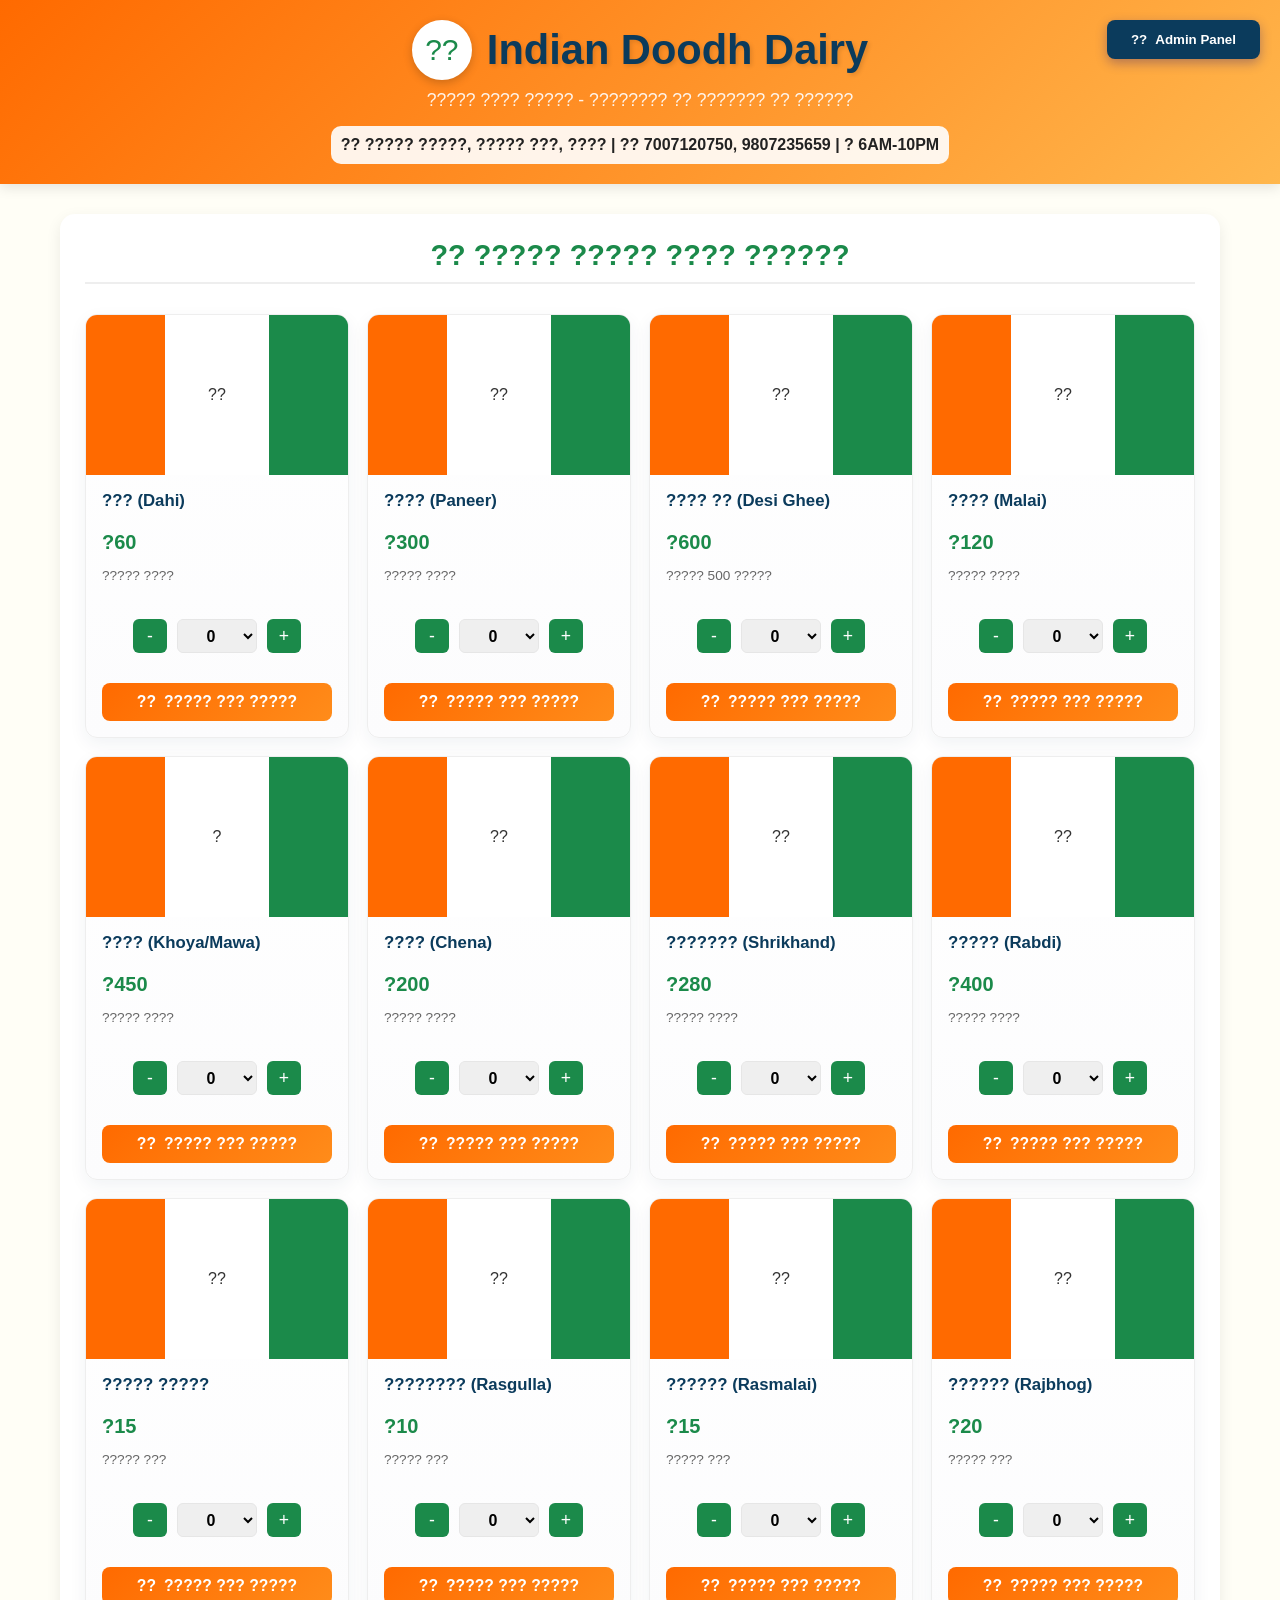
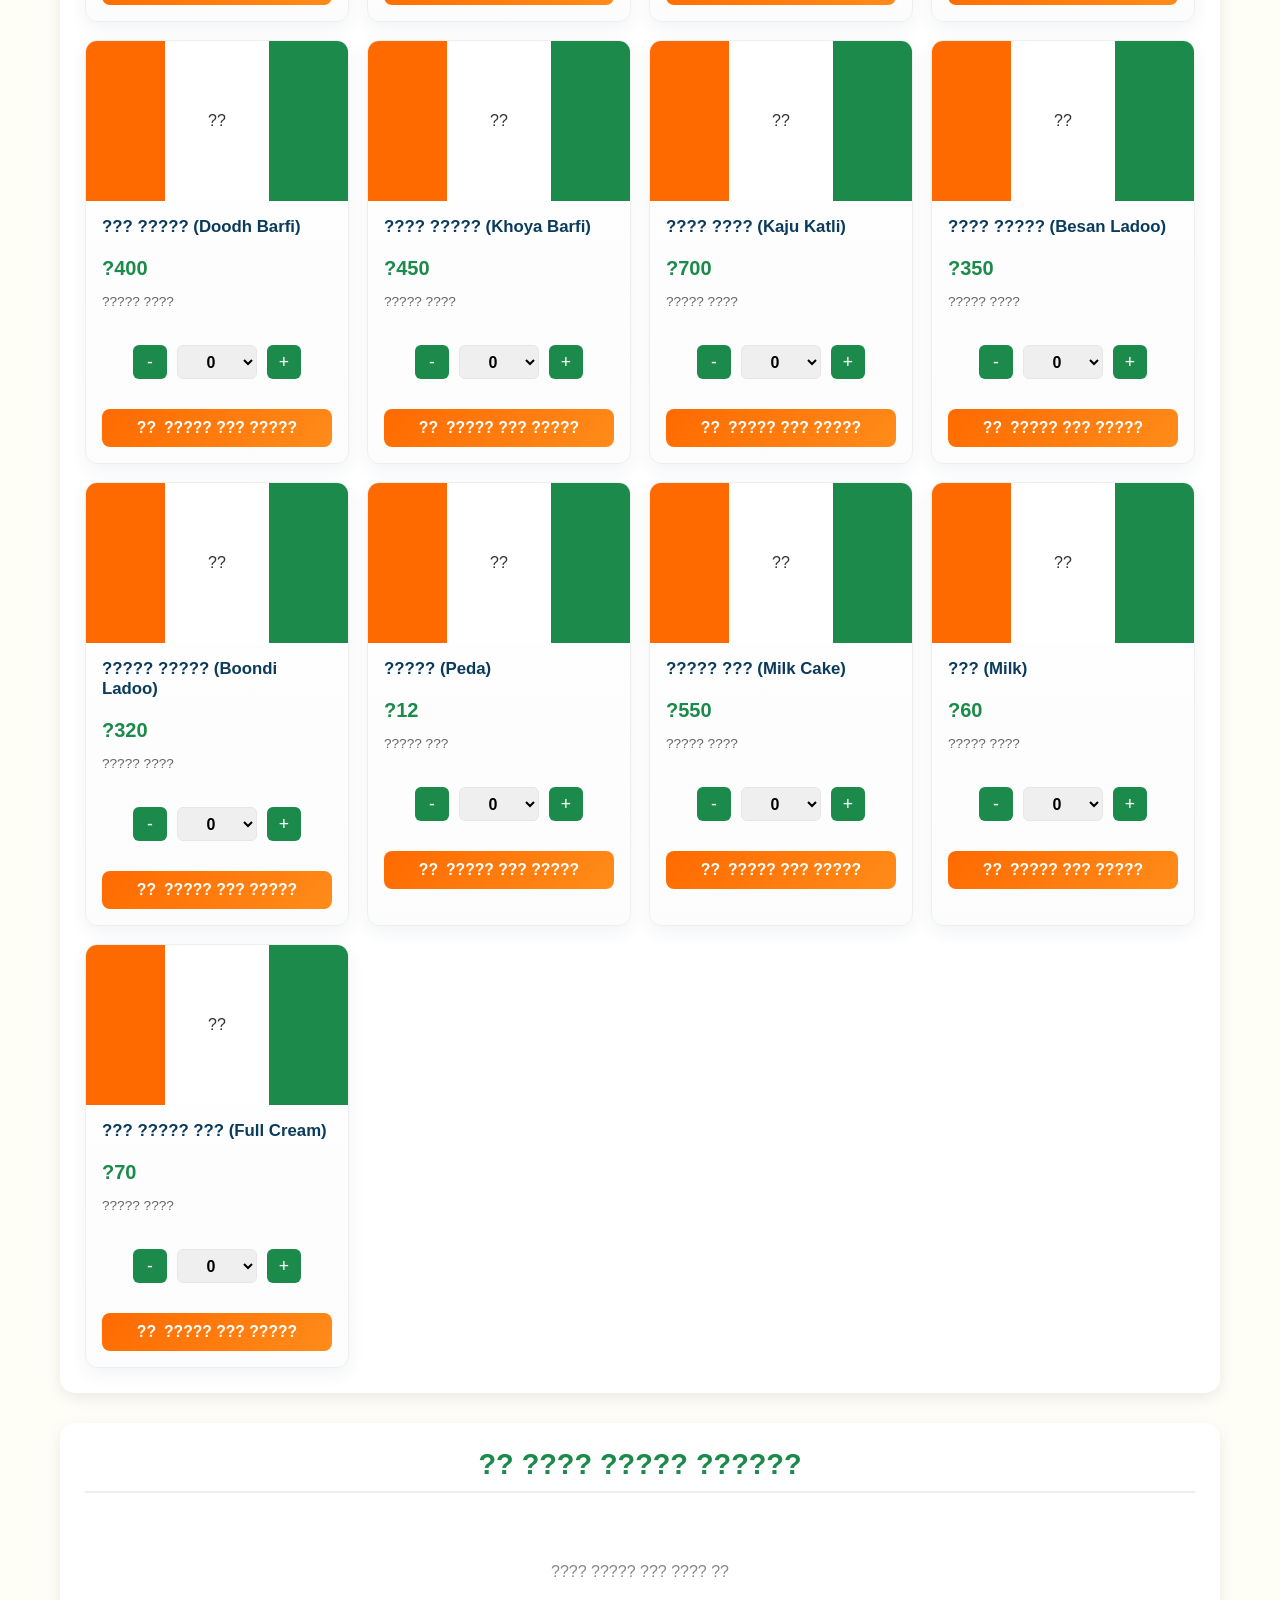
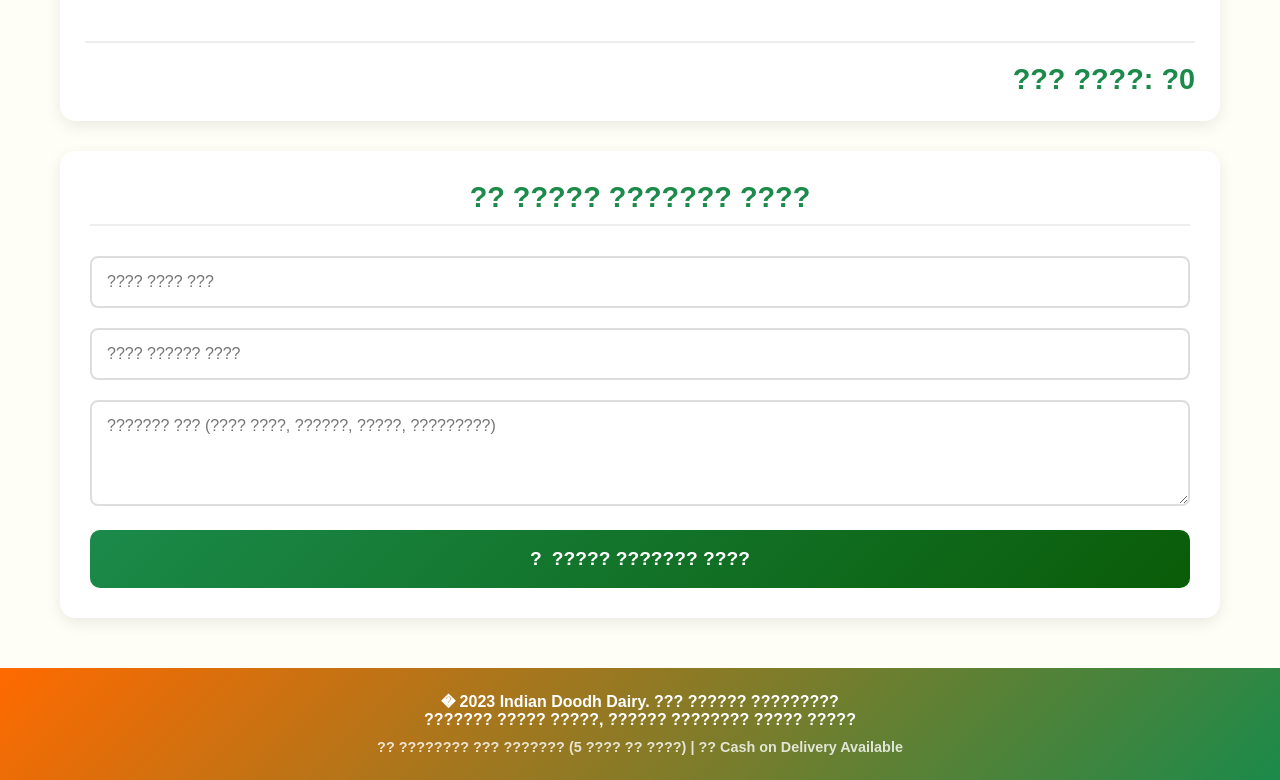
==== frontend/index.html @ 20f7e700 "Update quantity, payment status, and UI fixes" ====
﻿<!DOCTYPE html>
<html lang="hi">

<head>
    <meta charset="UTF-8">
    <meta name="viewport" content="width=device-width, initial-scale=1.0">
    <title>Indian Doodh Dairy - ????? ???? ?????</title>
    <style>
        /* TIRANGA COLORS */
        :root {
            --saffron: #FF6A00; /* brighter saffron */
            --white: #FFFFFF;
            --green: #1B8A4A; /* fresh green */
            --blue: #0B3B5C; /* deep blue for accents */
            --muted: #f3f6f4;
        }

        * {
            margin: 0;
            padding: 0;
            box-sizing: border-box;
            font-family: 'Segoe UI', Arial, sans-serif;
        }

        body {
            background: #fffef6; /* light cream milk-colored background */
            color: #333;
        }

        /* HEADER */
        .header {
            background: linear-gradient(135deg, var(--saffron), #ffb74d);
            color: white;
            padding: 20px;
            text-align: center;
            position: relative;
            box-shadow: 0 4px 12px rgba(0, 0, 0, 0.1);
        }

        .shop-title {
            display: flex;
            align-items: center;
            justify-content: center;
            gap: 15px;
            margin-bottom: 10px;
        }
        .logo-placeholder {
            width: 60px;
            height: 60px;
            background: white;
            border-radius: 50%;
            display: flex;
            align-items: center;
            justify-content: center;
            font-size: 30px;
            color: var(--green);
            border: 3px solid white;
            box-shadow: 0 3px 10px rgba(0, 0, 0, 0.2);
        }

        .logo-img {
            width: 60px;
            height: 60px;
            border-radius: 50%;
            object-fit: cover;
            box-shadow: 0 3px 10px rgba(0, 0, 0, 0.2);
        }

        .header h1 {
            font-size: 2.6rem;
            text-shadow: 2px 2px 4px rgba(0, 0, 0, 0.12);
            color: var(--blue); /* darker for highlight */
            font-weight: 900;
            max-width: 720px;
        }

        .tagline {
            font-size: 1.1rem;
            opacity: 0.9;
            margin-bottom: 15px;
        }

        .contact-bar {
            background: rgba(255, 255, 255, 0.9);
            padding: 10px;
            border-radius: 10px;
            display: inline-block;
            color: #222;
            font-weight: 600;
        }

        /* MAIN CONTENT */
        .container {
            max-width: 1200px;
            margin: 30px auto;
            padding: 0 20px;
        }

        /* PRODUCTS SECTION */
        .products-section {
            background: white;
            border-radius: 15px;
            padding: 25px;
            box-shadow: 0 5px 15px rgba(0, 0, 0, 0.08);
            margin-bottom: 30px;
        }

        .section-title {
            color: var(--green);
            text-align: center;
            margin-bottom: 30px;
            padding-bottom: 10px;
            border-bottom: 2px solid #eee;
            font-size: 1.8rem;
        }

        .products-grid {
            display: grid;
            grid-template-columns: repeat(auto-fill, minmax(220px, 1fr));
            gap: 18px;
        }

        /* PRODUCT CARD */
        .product-card {
            background: linear-gradient(180deg, #fff 0%, #fcfcfd 100%);
            border-radius: 12px;
            overflow: hidden;
            box-shadow: 0 6px 18px rgba(11, 59, 92, 0.06);
            transition: transform 0.22s ease, box-shadow 0.22s ease;
            border: 1px solid #eee;
            display: flex;
            flex-direction: column;
            height: 100%;
        }

        .product-card:hover {
            transform: translateY(-5px);
            box-shadow: 0 10px 25px rgba(0, 0, 0, 0.15);
            border-color: var(--saffron);
        }

        .product-image {
            height: 160px;
            background: linear-gradient(90deg, var(--saffron) 0%, var(--saffron) 30%, var(--white) 30%, var(--white) 70%, var(--green) 70%, var(--green) 100%);
            display: flex;
            align-items: center;
            justify-content: center;
            position: relative;
            overflow: hidden;
        }

        .product-image img {
            max-width: 100%;
            max-height: 100%;
            object-fit: cover;
            display: block;
            width: 100%;
            height: 100%;
            filter: saturate(1.05) contrast(1.02);
        }

        .product-info {
            padding: 16px;
            display: flex;
            flex-direction: column;
            gap: 10px;
            flex: 1 1 auto;
        }

        .product-name {
            font-size: 1.05rem;
            font-weight: 700;
            color: var(--blue);
            margin-bottom: 6px;
            text-align: left;
        }

        .product-price {
            font-size: 1.25rem;
            color: var(--green);
            font-weight: 800;
            text-align: left;
            margin: 4px 0;
        }

        .product-unit {
            color: #666;
            text-align: left;
            margin-bottom: 6px;
            font-size: 0.85rem;
        }

        .quantity-controls {
            display: flex;
            align-items: center;
            justify-content: center;
            margin: 20px 0;
        }

        .qty-btn {
            width: 34px;
            height: 34px;
            background: var(--green);
            color: white;
            border: none;
            border-radius: 6px;
            font-size: 1.1rem;
            cursor: pointer;
            transition: background 0.2s;
        }

        .qty-btn:hover {
            background: #0a5c08;
        }

        .qty-input {
            width: 80px;
            height: 34px;
            text-align: center;
            margin: 0 10px;
            border: 1px solid #e6e6e6;
            border-radius: 6px;
            font-size: 1rem;
            font-weight: 600;
        }

        .add-to-cart {
            width: 100%;
            padding: 10px 12px;
            background: linear-gradient(135deg, var(--saffron), #ff8c1a);
            color: white;
            border: none;
            border-radius: 8px;
            font-size: 0.98rem;
            font-weight: 700;
            cursor: pointer;
            transition: transform 0.15s ease;
            display: flex;
            align-items: center;
            justify-content: center;
            gap: 8px;
        }

        .add-to-cart:hover { transform: translateY(-2px); }

        /* CART SECTION */
        .cart-section {
            background: white;
            border-radius: 15px;
            padding: 25px;
            box-shadow: 0 5px 15px rgba(0, 0, 0, 0.08);
            margin-bottom: 30px;
        }

        .cart-items {
            min-height: 80px;
            margin: 20px 0;
        }

        .cart-item {
            display: flex;
            justify-content: space-between;
            align-items: center;
            padding: 15px;
            background: #f9f9f9;
            margin-bottom: 10px;
            border-radius: 10px;
            border-left: 5px solid var(--green);
        }

        .cart-total {
            text-align: right;
            font-size: 1.8rem;
            font-weight: 800;
            color: var(--green);
            padding-top: 20px;
            border-top: 2px solid #eee;
            margin-top: 20px;
        }

        /* ORDER FORM */
        .order-form {
            background: white;
            border-radius: 15px;
            padding: 30px;
            box-shadow: 0 5px 15px rgba(0, 0, 0, 0.08);
            margin-bottom: 40px;
        }

        .form-group {
            margin-bottom: 20px;
        }

        .form-input {
            width: 100%;
            padding: 15px;
            border: 2px solid #ddd;
            border-radius: 8px;
            font-size: 1rem;
            transition: border-color 0.3s;
        }

        .form-input:focus {
            border-color: var(--green);
            outline: none;
            box-shadow: 0 0 0 3px rgba(19, 136, 8, 0.1);
        }

        .submit-order {
            width: 100%;
            padding: 18px;
            background: linear-gradient(135deg, var(--green), #0a5c08);
            color: white;
            border: none;
            border-radius: 10px;
            font-size: 1.2rem;
            font-weight: 800;
            cursor: pointer;
            transition: all 0.3s;
            display: flex;
            align-items: center;
            justify-content: center;
            gap: 10px;
        }

        .submit-order:hover {
            background: linear-gradient(135deg, #0a5c08, var(--green));
            transform: scale(1.02);
        }

        /* ADMIN BUTTON */
        .admin-button {
            position: fixed;
            top: 20px;
            right: 20px;
            background: var(--blue);
            color: white;
            border: none;
            padding: 12px 24px;
            border-radius: 8px;
            cursor: pointer;
            font-weight: 700;
            box-shadow: 0 4px 12px rgba(0, 0, 128, 0.3);
            z-index: 1000;
            display: flex;
            align-items: center;
            gap: 8px;
        }

        /* MODALS */
        .modal {
            display: none;
            position: fixed;
            top: 0;
            left: 0;
            width: 100%;
            height: 100%;
            background: rgba(0, 0, 0, 0.8);
            z-index: 2000;
            justify-content: center;
            align-items: center;
            animation: fadeIn 0.3s;
        }

        @keyframes fadeIn {
            from {
                opacity: 0;
            }

            to {
                opacity: 1;
            }
        }

        .modal-content {
            background: white;
            border-radius: 20px;
            overflow: hidden;
            max-width: 900px;
            width: 95%;
            max-height: 90vh;
            box-shadow: 0 25px 50px rgba(0, 0, 0, 0.3);
            animation: slideUp 0.4s;
        }

        /* Make admin modal scrollable when content is long */
        .modal-content { max-height: 80vh; overflow: auto; }

        /* When admin modal becomes draggable we set absolute positioning via JS */
        .modal-content.draggable {
            position: absolute;
            touch-action: none;
            cursor: move;
        }
        .tab-content { max-height: 60vh; overflow-y: auto; }

        @keyframes slideUp {
            from {
                transform: translateY(50px);
                opacity: 0;
            }

            to {
                transform: translateY(0);
                opacity: 1;
            }
        }

        .modal-header {
            background: linear-gradient(135deg, var(--saffron), var(--green));
            color: white;
            padding: 25px;
            text-align: center;
            position: relative;
        }

        /* Responsive tweaks */
        @media (max-width: 420px) {
            .product-image { height: 110px; }
            .header h1 { font-size: 1.6rem; }
            .logo-img { width: 64px; height: 64px; }
            .admin-button { padding: 8px 12px; top: 12px; right: 12px; }
        }

        .close-modal {
            position: absolute;
            top: 20px;
            right: 25px;
            background: white;
            color: var(--blue);
            border: none;
            width: 35px;
            height: 35px;
            border-radius: 50%;
            cursor: pointer;
            font-size: 1.2rem;
            font-weight: bold;
        }

        .modal-body {
            padding: 30px;
            max-height: 70vh;
            overflow-y: auto;
        }

        /* ADMIN PANEL */
        .admin-tabs {
            display: flex;
            background: #f5f5f5;
            border-bottom: 2px solid var(--green);
        }

        .admin-tab {
            flex: 1;
            padding: 15px;
            border: none;
            background: none;
            cursor: pointer;
            font-weight: 700;
            color: #666;
            transition: all 0.3s;
        }

        .admin-tab.active {
            background: white;
            color: var(--green);
            border-bottom: 4px solid var(--green);
        }

        .tab-content {
            padding: 25px;
        }

        .admin-table {
            width: 100%;
            border-collapse: collapse;
            margin-top: 20px;
        }

        .admin-table th {
            background: var(--green);
            color: white;
            padding: 15px;
            text-align: left;
            font-weight: 700;
        }

        .admin-table td {
            padding: 15px;
            border-bottom: 1px solid #eee;
        }

        .status-select {
            padding: 8px 15px;
            border: 2px solid #ddd;
            border-radius: 6px;
            min-width: 150px;
        }

        .update-btn {
            background: var(--blue);
            color: white;
            border: none;
            padding: 8px 16px;
            border-radius: 6px;
            cursor: pointer;
            font-weight: 600;
        }

        /* FOOTER */
        .footer {
            background: linear-gradient(135deg, var(--saffron), var(--green));
            color: white;
            text-align: center;
            padding: 25px;
            margin-top: 50px;
            font-weight: 600;
        }

        /* NOTIFICATION */
        .notification {
            position: fixed;
            top: 20px;
            right: 20px;
            padding: 15px 25px;
            border-radius: 8px;
            color: white;
            font-weight: 700;
            z-index: 3000;
            box-shadow: 0 5px 15px rgba(0, 0, 0, 0.2);
            animation: slideInRight 0.3s;
        }

        @keyframes slideInRight {
            from {
                transform: translateX(100%);
            }

            to {
                transform: translateX(0);
            }
        }

        .notification.success {
            background: var(--green);
        }

        .notification.error {
            background: #dc3545;
        }
    </style>
</head>

<body>
    <!-- HEADER -->
    <header class="header">
        <div class="shop-title">
            <div style="position:relative; display:flex; align-items:center; justify-content:center;">
                <img src="/images/Logo.jpg" class="logo-img" id="siteLogo" onerror="this.style.display='none'; document.getElementById('logoFallback').style.display='flex'">
                <div id="logoFallback" class="logo-placeholder" style="display:none">??</div>
            </div>
            <h1>Indian Doodh Dairy</h1>
        </div>
        <p class="tagline">????? ???? ????? - ???????? ?? ??????? ?? ??????</p>
        <div class="contact-bar">
            ?? ????? ?????, ????? ???, ???? | ?? 7007120750, 9807235659 | ? 6AM-10PM
        </div>
    </header>

    <!-- MAIN CONTENT -->
    <div class="container">
        <!-- PRODUCTS SECTION -->
        <section class="products-section">
            <h2 class="section-title">?? ????? ????? ???? ??????</h2>
            <div class="products-grid" id="productsContainer">
                <!-- Products will load here -->
            </div>
        </section>

        <!-- CART SECTION -->
        <section class="cart-section">
            <h2 class="section-title">?? ???? ????? ??????</h2>
            <div class="cart-items" id="cartItems">
                <p style="text-align: center; color: #888; padding: 40px 0;">???? ????? ??? ???? ??</p>
            </div>
            <div class="cart-total">
                ??? ????: ?<span id="totalAmount">0</span>
            </div>
        </section>

        <!-- ORDER FORM -->
        <section class="order-form">
            <h2 class="section-title">?? ????? ??????? ????</h2>
            <div class="form-group">
                <input type="text" class="form-input" id="customerName" placeholder="???? ???? ???" required>
            </div>
            <div class="form-group">
                <input type="tel" class="form-input" id="customerPhone" placeholder="???? ?????? ????" required>
            </div>
            <div class="form-group">
                <textarea class="form-input" id="customerAddress"
                    placeholder="??????? ??? (???? ????, ??????, ?????, ?????????)" rows="4" required></textarea>
            </div>
            <button class="submit-order" onclick="placeOrder()">
                <span>?</span> ????? ??????? ????
            </button>
        </section>
    </div>

    <!-- ADMIN BUTTON -->
    <button class="admin-button" onclick="openAdminLogin()">
        <span>??</span> Admin Panel
    </button>

    <!-- ADMIN LOGIN MODAL -->
    <div class="modal" id="loginModal">
        <div class="modal-content" style="max-width: 500px;">
            <div class="modal-header">
                <h2>Admin Login</h2>
                <button class="close-modal" onclick="closeLogin()">�</button>
            </div>
            <div class="modal-body">
                <div class="form-group">
                    <input type="password" id="adminPassword" class="form-input" placeholder="Enter Admin Password"
                        autocomplete="off">
                </div>
                <button class="submit-order" onclick="loginAdmin()">
                    Login
                </button>
                <!-- Password not shown here; use /admin.html to login -->
            </div>
        </div>
    </div>

    <!-- ORDER DETAILS MODAL -->
    <div class="modal" id="orderDetailsModal">
        <div class="modal-content" style="max-width:600px">
            <div class="modal-header">
                <h2 id="orderDetailsTitle">Order Details</h2>
                <button class="close-modal" onclick="closeOrderDetails()">�</button>
            </div>
            <div class="modal-body" id="orderDetailsBody">
                <!-- items list populated here -->
            </div>
            <div style="padding:16px;display:flex;gap:8px;justify-content:flex-end;background:#fafafa;border-top:1px solid #eee">
                <button class="update-btn" onclick="sendWhatsAppForCurrentOrder()">Send WhatsApp</button>
                <button onclick="closeOrderDetails()">Close</button>
            </div>
        </div>
    </div>

    <!-- ADMIN PANEL MODAL -->
    <div class="modal" id="adminModal">
        <div class="modal-content">
            <div class="modal-header">
                <h2>??????? ???? - Indian Doodh Dairy</h2>
                <button class="close-modal" onclick="logoutAdmin()" title="Logout">?</button>
                <button class="close-modal" onclick="closeAdmin()">�</button>
            </div>

            <div class="admin-tabs">
                <button class="admin-tab active" onclick="showTab('orders', event)">?? ?????</button>
                <button class="admin-tab" onclick="showTab('products', event)">?? ??????</button>
                <button class="admin-tab" onclick="showTab('settings', event)">?? ????????</button>
            </div>

            <!-- ORDERS TAB -->
            <div id="ordersTab" class="tab-content">
                <h3 style="color: var(--green); margin-bottom: 20px;">?? ??? ?????</h3>
                <table class="admin-table">
                    <thead>
                        <tr>
                                    <th>????? ID</th>
                                    <th>??????</th>
                                    <th>???</th>
                                    <th>????? ?? ??????</th>
                                    <th>????</th>
                                    <th>??????</th>
                                    <th>????</th>
                                                    <th>????????</th>
                        </tr>
                    </thead>
                    <tbody id="ordersTableBody">
                        <!-- Orders will load here -->
                    </tbody>
                </table>
            </div>

            <!-- PRODUCTS TAB -->
            <div id="productsTab" class="tab-content" style="display: none;">
                <h3 style="color: var(--green); margin-bottom: 20px;">?? ?????? ???????</h3>
                <div style="margin-bottom:12px;display:flex;gap:12px;align-items:center;">
                    <button class="update-btn" onclick="openCreateProductModal()">? ??? ?????? ??????</button>
                    <div style="margin-left: auto; color:#666; font-size:0.9rem">Tip: ?? ???? ?????? ?????? ??????? ??? ?? ???? ???? ????</div>
                </div>
                <table class="admin-table">
                    <thead>
                        <tr>
                            <th>??????</th>
                            <th>???? (?)</th>
                            <th>?????</th>
                            <th>??????</th>
                            <th>????????</th>
                        </tr>
                    </thead>
                    <tbody id="productsTableBody">
                        <!-- Products will load here -->
                    </tbody>
                </table>
                <!-- Create product inline modal -->
                <div id="createProductModal" style="display:none;margin-top:12px;padding:12px;border:1px dashed #ddd;border-radius:8px;background:#fff;">
                    <h4>?? ?????? ?? ?????</h4>
                    <div style="display:grid;grid-template-columns:1fr 1fr;gap:8px;margin-top:8px;">
                        <input id="new_p_id" placeholder="id (eg. p-011)">
                        <input id="new_p_name" placeholder="???">
                        <input id="new_p_category" placeholder="category">
                        <input id="new_p_price" placeholder="price">
                        <input id="new_p_unit" placeholder="unit">
                        <input id="new_p_image" placeholder="imageUrl (eg. /images/Dahi.jpg)">
                        <textarea id="new_p_desc" placeholder="description" style="grid-column:1/3"></textarea>
                    </div>
                    <div style="margin-top:10px;display:flex;gap:8px;">
                        <button class="update-btn" onclick="createProductFromAdminModal()">Create</button>
                        <button onclick="closeCreateProductModal()">Cancel</button>
                    </div>
                </div>
            </div>

            <!-- SETTINGS TAB -->
            <div id="settingsTab" class="tab-content" style="display: none;">
                <h3 style="color: var(--green); margin-bottom: 20px;">?? ????????</h3>
                <div style="padding: 20px; background: #f9f9f9; border-radius: 10px;">
                    <h4 style="margin-bottom: 15px;">?? ??????? ?????</h4>
                    <div class="form-group">
                        <input type="password" id="currentPassword" class="form-input" placeholder="??????? ???????">
                    </div>
                    <div class="form-group">
                        <input type="password" id="newPassword" class="form-input" placeholder="??? ???????">
                    </div>
                    <div class="form-group">
                        <input type="password" id="confirmPassword" class="form-input" placeholder="??? ??????? ??? ??">
                    </div>
                    <button class="update-btn" onclick="changePassword()"
                        style="width: 100%; padding: 15px; font-size: 1.1rem;">
                        ??????? ?????
                    </button>
                </div>
                <div style="margin-top:18px;padding:20px;background:#fff;border-radius:8px;border:1px solid #eee">
                    <h4 style="margin-bottom:10px">?? Admin Contact</h4>
                    <div class="form-group">
                        <input type="tel" id="adminContact" class="form-input" placeholder="Admin WhatsApp numbers (comma separated, e.g. 7007120750,9807235659)">
                    </div>
                    <div style="display:flex;gap:8px;">
                        <button class="update-btn" onclick="saveAdminContact()">Save Contact</button>
                        <button onclick="populateAdminContact()" style="margin-left:8px">Load</button>
                    </div>
                </div>
            </div>
        </div>
    </div>

    <!-- FOOTER -->
    <footer class="footer">
        <p>� 2023 Indian Doodh Dairy. ??? ?????? ?????????</p>
        <p>??????? ????? ?????, ?????? ???????? ????? ?????</p>
        <p style="margin-top: 10px; font-size: 0.9rem; opacity: 0.8;">
            ?? ???????? ??? ??????? (5 ???? ?? ????) | ?? Cash on Delivery Available
        </p>
    </footer>

    <script>
        // ==================== COMPLETE DAIRY PRODUCTS ====================
        const dairyProducts = [
            { id: 1, name: "??? (Dahi)", price: 60, unit: "????", emoji: "??", category: "dairy" },
            { id: 2, name: "???? (Paneer)", price: 300, unit: "????", emoji: "??", category: "dairy" },
            { id: 3, name: "???? ?? (Desi Ghee)", price: 600, unit: "500 ?????", emoji: "??", category: "dairy" },
            { id: 4, name: "???? (Malai)", price: 120, unit: "????", emoji: "??", category: "dairy" },
            { id: 5, name: "???? (Khoya/Mawa)", price: 450, unit: "????", emoji: "?", category: "dairy" },
            { id: 6, name: "???? (Chena)", price: 200, unit: "????", emoji: "??", category: "dairy" },
            { id: 7, name: "??????? (Shrikhand)", price: 280, unit: "????", emoji: "??", category: "sweet" },
            { id: 8, name: "????? (Rabdi)", price: 400, unit: "????", emoji: "??", category: "sweet" },
            { id: 9, name: "????? ?????", price: 15, unit: "???", emoji: "??", category: "sweet" },
            { id: 10, name: "???????? (Rasgulla)", price: 10, unit: "???", emoji: "??", category: "sweet" },
            { id: 11, name: "?????? (Rasmalai)", price: 15, unit: "???", emoji: "??", category: "sweet" },
            { id: 12, name: "?????? (Rajbhog)", price: 20, unit: "???", emoji: "??", category: "sweet" },
            { id: 13, name: "??? ????? (Doodh Barfi)", price: 400, unit: "????", emoji: "??", category: "sweet" },
            { id: 14, name: "???? ????? (Khoya Barfi)", price: 450, unit: "????", emoji: "??", category: "sweet" },
            { id: 15, name: "???? ???? (Kaju Katli)", price: 700, unit: "????", emoji: "??", category: "sweet" },
            { id: 16, name: "???? ????? (Besan Ladoo)", price: 350, unit: "????", emoji: "??", category: "sweet" },
            { id: 17, name: "????? ????? (Boondi Ladoo)", price: 320, unit: "????", emoji: "??", category: "sweet" },
            { id: 18, name: "????? (Peda)", price: 12, unit: "???", emoji: "??", category: "sweet" },
            { id: 19, name: "????? ??? (Milk Cake)", price: 550, unit: "????", emoji: "??", category: "sweet" },
            { id: 20, name: "??? (Milk)", price: 60, unit: "????", emoji: "??", category: "dairy" },
            { id: 22, name: "??? ????? ??? (Full Cream)", price: 70, unit: "????", emoji: "??", category: "dairy" }
        ];

        // Cart and Admin Data
        let cart = [];
        let adminPassword = "Indian@2010";
        let orders = [];
        let productSettings = {};

        // ==================== INITIALIZE WEBSITE ====================
        function initWebsite() {
            console.log("?? Indian Doodh Dairy Starting...");

            // Load from localStorage
            loadDataFromStorage();

            // Ensure default admin password is set to Indian@2010 so login works
            // This will overwrite any previously saved admin password to match request
            adminPassword = 'Indian@2010';
            localStorage.setItem('dairy_admin_password', adminPassword);

            // Display products
            loadProducts();

            // Update cart display
            updateCartDisplay();

            console.log("? Website Ready!");
        }

        // Load all data from localStorage
        function loadDataFromStorage() {
            // Load cart
            const savedCart = localStorage.getItem('dairy_cart');
            if (savedCart) {
                try {
                    cart = JSON.parse(savedCart);
                } catch (e) {
                    cart = [];
                }
            }

            // Load orders
            const savedOrders = localStorage.getItem('dairy_orders');
            if (savedOrders) {
                try {
                    orders = JSON.parse(savedOrders);
                } catch (e) {
                    orders = [];
                }
            }

            // Load product settings
            const savedSettings = localStorage.getItem('dairy_product_settings');
            if (savedSettings) {
                try {
                    productSettings = JSON.parse(savedSettings);
                } catch (e) {
                    // Initialize default settings
                    initializeProductSettings();
                }
            } else {
                initializeProductSettings();
            }

            // Load admin password
            const savedPassword = localStorage.getItem('dairy_admin_password');
            if (savedPassword) {
                adminPassword = savedPassword;
            }
        }

        // Initialize default product settings
        function initializeProductSettings() {
            productSettings = {};
            dairyProducts.forEach(product => {
                productSettings[product.id] = {
                    price: product.price,
                    unit: product.unit,
                    stock: true,
                    visible: true,
                    category: product.category
                };
            });
            localStorage.setItem('dairy_product_settings', JSON.stringify(productSettings));
        }

        // ==================== PRODUCT DISPLAY ====================
        async function loadProducts() {
            const container = document.getElementById('productsContainer');
            container.innerHTML = '';
            
            // Fetch products from API first
            try {
                const res = await fetch('/api/products');
                if (res.ok) {
                    const list = await res.json();
                    dairyProducts.length = 0;
                    list.forEach(p => dairyProducts.push({ 
                        id: p.id, 
                        name: p.name, 
                        price: p.price, 
                        unit: p.unit, 
                        emoji: '', 
                        imageUrl: p.imageUrl, 
                        description: p.description, 
                        category: p.category 
                    }));
                }
            } catch (e) {
                console.warn('Could not fetch products from API, using local demo');
            }

            // Ensure default settings exist for any product (helps when IDs changed between server/local)
            let settingsCreated = false;
            dairyProducts.forEach(product => {
                if (!productSettings) productSettings = {};
                if (productSettings[product.id] === undefined) {
                    productSettings[product.id] = {
                        price: product.price,
                        unit: product.unit,
                        stock: true,
                        visible: true,
                        category: product.category || ''
                    };
                    settingsCreated = true;
                }
            });
            if (settingsCreated) localStorage.setItem('dairy_product_settings', JSON.stringify(productSettings));

            // Filter visible products (hide if admin set visible=false OR stock=false)
            const visibleProducts = dairyProducts.filter(product => {
                const settings = productSettings[product.id] || {};
                return settings.visible !== false && settings.stock !== false;
            });

            if (visibleProducts.length === 0) {
                container.innerHTML = '<p style="text-align: center; padding: 50px; color: #888; grid-column: 1/-1;">??? ?????? ?????? ???? ??</p>';
                return;
            }

            visibleProducts.forEach(product => {
                const settings = productSettings[product.id] || {};
                const cartItem = cart.find(item => item.id === product.id);
                const qty = cartItem ? cartItem.quantity : 0;
                const inStock = settings.stock !== false;
                const price = settings.price || product.price;
                const unit = settings.unit || product.unit;

                // prefer admin-set image in settings, then product.imageUrl, then inline image/data or emoji
                const settingsImg = (productSettings[product.id] && productSettings[product.id].imageUrl) || '';
                const imgSrc = settingsImg || product.imageUrl || (product.image || product.emoji);
                const isImage = imgSrc && (imgSrc.startsWith('/') || imgSrc.startsWith('data:') || imgSrc.startsWith('http'));
                const productHTML = `
                    <div class="product-card">
                        <div class="product-image">
                            ${isImage ? `<img src="${imgSrc}" alt="${product.name}">` : `<div class="product-emoji">${product.emoji||'??'}</div>`}
                        </div>
                        <div class="product-info">
                            <div class="product-name">${product.name}</div>
                            <div class="product-price">?${price}</div>
                            <div class="product-unit">????? ${unit}</div>
                            
                            <div class="quantity-controls">
                                <button class="qty-btn" onclick="changeQuantity('${product.id}', -1)" ${!inStock ? 'disabled' : ''}>-</button>
                                ${product.unit === 'piece' ? `
                                    <select class="qty-input" id="qty${product.id}" onchange="setQuantity('${product.id}', this.value)" ${!inStock ? 'disabled' : ''}>
                                        <option value="0">0</option>
                                        <option value="1">1 piece</option>
                                        <option value="2">2 pieces</option>
                                        <option value="3">3 pieces</option>
                                        <option value="4">4 pieces</option>
                                        <option value="5">5 pieces</option>
                                        <option value="6">6 pieces</option>
                                        <option value="7">7 pieces</option>
                                        <option value="8">8 pieces</option>
                                        <option value="9">9 pieces</option>
                                        <option value="10">10 pieces</option>
                                        <option value="12">12 pieces</option>
                                        <option value="15">15 pieces</option>
                                        <option value="20">20 pieces</option>
                                        <option value="25">25 pieces</option>
                                        <option value="50">50 pieces</option>
                                    </select>
                                ` : `
                                    <select class="qty-input" id="qty${product.id}" onchange="setQuantity('${product.id}', this.value)" ${!inStock ? 'disabled' : ''}>
                                        <option value="0">0</option>
                                        <option value="0.25">250gm</option>
                                        <option value="0.3">300gm</option>
                                        <option value="0.5">500gm</option>
                                        <option value="0.75">750gm</option>
                                        <option value="1">1 kg</option>
                                        <option value="1.25">1.25 kg</option>
                                        <option value="1.5">1.5 kg</option>
                                        <option value="2">2 kg</option>
                                    </select>
                                `}
                                <button class="qty-btn" onclick="changeQuantity('${product.id}', 1)" ${!inStock ? 'disabled' : ''}>+</button>
                            </div>
                            
                            <button class="add-to-cart" onclick="addToCart('${product.id}')" ${!inStock ? 'disabled' : ''}>
                                <span>??</span> ${inStock ? '????? ??? ?????' : '??? ?????? ????'}
                            </button>
                        </div>
                    </div>
                `;

                container.innerHTML += productHTML;
            });
        }

        // ==================== CART FUNCTIONS ====================
        function changeQuantity(productId, change) {
            const select = document.getElementById(`qty${productId}`);
            const currentValue = parseFloat(select.value) || 0;
            let newValue = currentValue + change;
            
            // Check if product is sold by pieces
            // product already declared above
            if (product && product.unit === 'piece') {
                // For pieces, use integer values
                const validValues = [0, 1, 2, 3, 4, 5, 6, 7, 8, 9, 10, 12, 15, 20, 25, 50];
                if (newValue < 0) newValue = 0;
                if (newValue > 50) newValue = 50;
                
                // Find closest valid value
                let closestValue = validValues[0];
                let minDiff = Math.abs(newValue - closestValue);
                for (let val of validValues) {
                    let diff = Math.abs(newValue - val);
                    if (diff < minDiff) {
                        minDiff = diff;
                        closestValue = val;
                    }
                }
                
                select.value = closestValue;
                updateCartItem(productId, closestValue);
            } else {
                // For weight items, use decimal values
                const validValues = [0, 0.25, 0.3, 0.5, 0.75, 1, 1.25, 1.5, 2];
                if (newValue < 0) newValue = 0;
                if (newValue > 2) newValue = 2;
                
                // Find closest valid value
                let closestValue = validValues[0];
                let minDiff = Math.abs(newValue - closestValue);
                for (let val of validValues) {
                    let diff = Math.abs(newValue - val);
                    if (diff < minDiff) {
                        minDiff = diff;
                        closestValue = val;
                    }
                }
                
                select.value = closestValue;
                updateCartItem(productId, closestValue);
            }
        }

        function setQuantity(productId, quantity) {
            quantity = parseFloat(quantity) || 0;
            if (quantity < 0) quantity = 0;
            updateCartItem(productId, quantity);
        }

        function addToCart(productId) {
            const select = document.getElementById(`qty${productId}`);
            let quantity = parseFloat(select.value) || 1;
            
            // Check if product is sold by pieces
            // product already declared above
            if (product && product.unit === 'piece') {
                if (quantity < 1) quantity = 1;
            } else {
                if (quantity < 0.25) quantity = 0.25;
            }
            
            select.value = quantity;
            updateCartItem(productId, quantity);

            // product already declared above
            showNotification(`${product.name} ????? ??? ??? ???? ???!`, 'success');
        }

        function updateCartItem(productId, quantity) {
            const settings = productSettings[productId];

            // Check if product is available
            if (settings && settings.stock === false) {
                showNotification('?? ?????? ??? ?????? ???? ??!', 'error');
                return;
            }

            // Remove from cart if quantity is 0
            cart = cart.filter(item => item.id !== productId);

            if (quantity > 0) {
                // product already declared above
                const price = settings ? settings.price : product.price;
                const unit = settings ? settings.unit : product.unit;

                cart.push({
                    id: productId,
                    name: product.name,
                    price: price,
                    unit: unit,
                    quantity: quantity
                });
            }

            // Save cart
            localStorage.setItem('dairy_cart', JSON.stringify(cart));

            // Update display
            updateCartDisplay();
        }

        function updateCartDisplay() {
            const container = document.getElementById('cartItems');
            const totalEl = document.getElementById('totalAmount');

            if (cart.length === 0) {
                container.innerHTML = '<p style="text-align: center; color: #888; padding: 40px 0;">???? ????? ??? ???? ??</p>';
                totalEl.textContent = '0';
                return;
            }

            let html = '';
            let total = 0;

            cart.forEach(item => {
                const itemTotal = item.price * item.quantity;
                total += itemTotal;

                html += `
                    <div class="cart-item">
                        <div style="font-weight: 600;">${item.name}</div>
                        <div>
                            <span>?${item.price}/${item.unit} � ${item.quantity}</span>
                            <strong style="color: var(--green); margin-left: 15px;">?${itemTotal}</strong>
                        </div>
                    </div>
                `;
            });

            container.innerHTML = html;
            totalEl.textContent = total;
        }

        // ==================== ORDER PLACEMENT ====================
        function placeOrder() {
            if (cart.length === 0) {
                showNotification('????? ???? ??? ?????? ????? ??? ?????!', 'error');
                return;
            }

            const name = document.getElementById('customerName').value.trim();
            const phone = document.getElementById('customerPhone').value.trim();
            const address = document.getElementById('customerAddress').value.trim();

            if (!name || !phone || !address) {
                showNotification('????? ??? ????? ????!', 'error');
                return;
            }

            if (phone.length < 10) {
                showNotification('????? ??? ??? ???? ?????!', 'error');
                return;
            }

            // Create order
            const order = {
                id: 'DD' + Date.now(),
                customerName: name,
                customerPhone: phone,
                customerAddress: address,
                items: cart.map(item => ({
                    name: item.name,
                    price: item.price,
                    unit: item.unit,
                    quantity: item.quantity,
                    total: item.price * item.quantity
                })),
                totalAmount: cart.reduce((sum, item) => sum + (item.price * item.quantity), 0),
                date: new Date().toLocaleString('hi-IN'),
                status: '??? ?????',
                deliveryStatus: '???????'
            };

            // Try to POST to backend first (if available), otherwise fallback to localStorage
            (async () => {
                try {
                    const res = await fetch('/api/orders', {
                        method: 'POST',
                        headers: { 'Content-Type': 'application/json' },
                        body: JSON.stringify({ customerName: name, customerPhone: phone, customerAddress: address, items: order.items, totalAmount: order.totalAmount })
                    });
                    if (res.ok) {
                        const body = await res.json();
                        // backend returns order object in body.order when successful
                        const savedOrder = body.order || { ...order };
                        orders.push(savedOrder);
                        localStorage.setItem('dairy_orders', JSON.stringify(orders));
                    } else {
                        // backend rejected; fallback to local save
                        orders.push(order);
                        localStorage.setItem('dairy_orders', JSON.stringify(orders));
                    }
                } catch (err) {
                    // network/backend not available: fallback to local
                    orders.push(order);
                    localStorage.setItem('dairy_orders', JSON.stringify(orders));
                }

                // Show success message and details to customer
                showNotification('? ????? ??????????? ???? ???!', 'success');
                const orderMessage = `\n                ??????? ${name}!\n                \n                ?? ????? ID: ${orders[orders.length-1].orderId || orders[orders.length-1].id}\n                ?? ??? ????: ?${order.totalAmount}\n                ?? ???????: ${address.substring(0, 50)}...\n                ?? ?? ???? ?? ???? ?????? ??????!\n                \n                ???? ????? ????: ${orders.length}`;
                alert(orderMessage);

                // Clear form and cart
                cart = [];
                localStorage.setItem('dairy_cart', JSON.stringify(cart));
                document.getElementById('customerName').value = '';
                document.getElementById('customerPhone').value = '';
                document.getElementById('customerAddress').value = '';

                // Update display
                loadProducts();
                updateCartDisplay();

                // Attempt to notify admin in this tab (if open)
                if (document.getElementById('adminModal') && document.getElementById('adminModal').style.display === 'flex') {
                    loadOrdersTable();
                }

                // Also log/console for debugging
                console.log('Order placed and saved locally/backend (if available)');

                // Try to automatically open WhatsApp chats to admin numbers (one tab per number)
                try {
                    const saved = orders[orders.length-1];
                    const orderId = saved.orderId || saved.id || order.id;
                    const numbers = getAdminNumbers();
                    if (numbers && numbers.length) {
                        const itemsText = order.items.map(i => `� ${i.name} x${i.quantity} = ?${i.total}`).join('%0A');
                        const msg = encodeURIComponent(`??? ?????: ${orderId}%0A??????: ${name}%0A???: ${phone}%0A???: ?${order.totalAmount}%0A??????:%0A${itemsText}%0A???: ${address}`);
                        numbers.forEach(num => {
                            const url = `https://wa.me/${num}?text=${msg}`;
                            try { window.open(url, '_blank'); } catch (e) { console.warn('Could not open WA tab', e); }
                        });
                    }
                } catch (e) {
                    console.warn('auto WA notify failed', e);
                }
            })();
        }

        // Send WhatsApp notification to Admin
        function sendOrderNotification(order) {
            try {
                const numbers = getAdminNumbers();
                const orderId = order.orderId || order.id || '';
                const itemsText = (order.items || []).map(i => `� ${i.name} - ${i.quantity} ${i.unit} (?${i.total || (i.price*i.quantity)})`).join('%0A');
                const msg = encodeURIComponent(`?? ??? ?????!%0A????? ID: ${orderId}%0A??????: ${order.customerName}%0A???: ${order.customerPhone}%0A???: ?${order.totalAmount}%0A??????:%0A${itemsText}%0A???: ${order.customerAddress}`);
                console.log('?? Notifying admin numbers:', numbers);
                numbers.forEach(num => {
                    const url = `https://wa.me/${num}?text=${msg}`;
                    try { window.open(url, '_blank'); } catch (e) { console.warn('Could not open WA', e); }
                });
            } catch (err) {
                console.warn('sendOrderNotification failed', err);
            }
        }

        // ==================== ADMIN FUNCTIONS ====================
        function getAuthHeaders(){
            const token = localStorage.getItem('dairy_admin_jwt');
            return token ? { 'Authorization': 'Bearer ' + token } : {};
        }

        function openAdminLogin() {
            // If admin token present, open admin panel fullscreen; otherwise show login modal
            const token = localStorage.getItem('dairy_admin_jwt');
            if (token) {
                const adminModal = document.getElementById('adminModal');
                const content = adminModal.querySelector('.modal-content');
                adminModal.style.display = 'flex';
                // make admin panel full-screen for easier management
                if (content) {
                    content.style.width = '100%';
                    content.style.maxWidth = '100%';
                    content.style.height = '100vh';
                    content.style.borderRadius = '0';
                    content.style.left = '0';
                    content.style.top = '0';
                }
                enableAdminDragging();
                showTab('orders');
                return;
            }
            document.getElementById('loginModal').style.display = 'flex';
            document.getElementById('adminPassword').focus();
        }

        function closeLogin() {
            document.getElementById('loginModal').style.display = 'none';
            document.getElementById('adminPassword').value = '';
        }

        async function loginAdmin() {
            const password = document.getElementById('adminPassword').value;
            const payload = { username: 'admin', password };
            try{
                const res = await fetch('/api/auth/login', { method: 'POST', headers: { 'Content-Type':'application/json' }, body: JSON.stringify(payload) });
                if (res.ok){
                    const body = await res.json();
                    const token = body.token;
                    if (token){
                        localStorage.setItem('dairy_admin_jwt', token);
                        closeLogin();
                        // open admin fullscreen
                        const adminModal = document.getElementById('adminModal');
                        const content = adminModal.querySelector('.modal-content');
                        adminModal.style.display = 'flex';
                        if (content) {
                            content.style.width = '100%'; content.style.maxWidth = '100%'; content.style.height = '100vh'; content.style.borderRadius = '0'; content.style.left = '0'; content.style.top = '0';
                        }
                        enableAdminDragging();
                        showTab('orders');
                        showNotification('? Admin login successful!', 'success');
                        return;
                    }
                } else {
                    // Backend rejected login; try local password fallback
                    if (password === adminPassword) {
                        localStorage.setItem('dairy_admin_jwt', 'local-fallback');
                        closeLogin();
                        const adminModal = document.getElementById('adminModal');
                        const content = adminModal.querySelector('.modal-content');
                        adminModal.style.display = 'flex';
                        if (content) { content.style.width = '100%'; content.style.maxWidth = '100%'; content.style.height = '100vh'; content.style.borderRadius = '0'; content.style.left = '0'; content.style.top = '0'; }
                        enableAdminDragging();
                        showTab('orders');
                        showNotification('? Admin login successful (local)!', 'success');
                        return;
                    }
                    showNotification('? Login failed', 'error');
                    return;
                }
            }catch(e){
                // fallback to local password check
                if (password === adminPassword) {
                    localStorage.setItem('dairy_admin_jwt', 'local-fallback');
                    closeLogin();
                    // open admin fullscreen
                    const adminModal = document.getElementById('adminModal');
                    const content = adminModal.querySelector('.modal-content');
                    adminModal.style.display = 'flex';
                    if (content) { content.style.width = '100%'; content.style.maxWidth = '100%'; content.style.height = '100vh'; content.style.borderRadius = '0'; content.style.left = '0'; content.style.top = '0'; }
                    enableAdminDragging();
                    showTab('orders');
                    showNotification('? Admin login successful (local)!', 'success');
                } else {
                    showNotification('? Wrong password! Try: Indian@2010', 'error');
                }
            }
        }

        function closeAdmin() {
            // Keep JWT so admin remains logged in across sessions; just hide panel
            document.getElementById('adminModal').style.display = 'none';
            disableAdminDragging();
        }

        function logoutAdmin(){
            localStorage.removeItem('dairy_admin_jwt');
            document.getElementById('adminModal').style.display = 'none';
            disableAdminDragging();
            showNotification('? Admin logged out', 'success');
        }

        // Normalize and return admin numbers as array; default to two known numbers
        function getAdminNumbers() {
            const raw = (localStorage.getItem('dairy_admin_contact') || '7007120750,9807235659').trim();
            const parts = raw.split(/[,;\s]+/).filter(Boolean);
            return parts.map(n => {
                const digits = (n || '').replace(/\D/g, '');
                if (!digits) return null;
                // if 10 digits assume India and prefix 91
                if (digits.length === 10) return '91' + digits;
                return digits; // assume already has country code
            }).filter(Boolean);
        }

        // Draggable admin modal implementation (pointer events, works for mouse & touch)
        let _adminDrag = { on: false, startX: 0, startY: 0, origX: 0, origY: 0, el: null };
        function enableAdminDragging(){
            const modal = document.getElementById('adminModal');
            if(!modal) return;
            const content = modal.querySelector('.modal-content');
            if(!content) return;
            content.classList.add('draggable');
            // center if not positioned yet
            if(!content.style.left) {
                content.style.left = (window.innerWidth - content.offsetWidth)/2 + 'px';
                content.style.top = Math.max(40, (window.innerHeight - content.offsetHeight)/6) + 'px';
            }
            const header = content.querySelector('.modal-header');
            if(!header) return;

            header.style.touchAction = 'none';

            header.addEventListener('pointerdown', _onPointerDown);
            window.addEventListener('pointermove', _onPointerMove);
            window.addEventListener('pointerup', _onPointerUp);
            _adminDrag.el = content;
        }
        function disableAdminDragging(){
            const modal = document.getElementById('adminModal');
            if(!modal) return;
            const content = modal.querySelector('.modal-content');
            if(!content) return;
            content.classList.remove('draggable');
            const header = content.querySelector('.modal-header');
            if(header){ header.removeEventListener('pointerdown', _onPointerDown); }
            window.removeEventListener('pointermove', _onPointerMove);
            window.removeEventListener('pointerup', _onPointerUp);
            _adminDrag = { on: false, startX: 0, startY: 0, origX: 0, origY: 0, el: null };
        }

        function _onPointerDown(e){
            if(!e.isPrimary) return;
            const el = _adminDrag.el;
            if(!el) return;
            _adminDrag.on = true;
            _adminDrag.startX = e.clientX;
            _adminDrag.startY = e.clientY;
            _adminDrag.origX = parseFloat(el.style.left || 0);
            _adminDrag.origY = parseFloat(el.style.top || 0);
            try { e.target.setPointerCapture(e.pointerId); } catch(_){}
        }
        function _onPointerMove(e){
            if(!_adminDrag.on) return;
            const el = _adminDrag.el;
            const dx = e.clientX - _adminDrag.startX;
            const dy = e.clientY - _adminDrag.startY;
            el.style.left = (_adminDrag.origX + dx) + 'px';
            el.style.top = Math.max(8, _adminDrag.origY + dy) + 'px';
        }
        function _onPointerUp(e){
            if(!_adminDrag.on) return;
            _adminDrag.on = false;
            try { e.target.releasePointerCapture && e.target.releasePointerCapture(e.pointerId); } catch(_){}
        }

        function showTab(tabName, ev) {
            // Hide all tabs
            document.getElementById('ordersTab').style.display = 'none';
            document.getElementById('productsTab').style.display = 'none';
            document.getElementById('settingsTab').style.display = 'none';

            // Remove active class
            document.querySelectorAll('.admin-tab').forEach(tab => {
                tab.classList.remove('active');
            });

            // Add active class to clicked tab
            if (ev && ev.currentTarget) ev.currentTarget.classList.add('active');
            else {
                // fallback: try to find a button with matching text
                const btn = Array.from(document.querySelectorAll('.admin-tab')).find(b => b.textContent.toLowerCase().includes(tabName));
                if (btn) btn.classList.add('active');
            }

            // Show selected tab
            document.getElementById(tabName + 'Tab').style.display = 'block';

            // Load data
            if (tabName === 'orders') loadOrdersTable();
            else if (tabName === 'products') loadProductsTable();
        }

        function loadOrdersTable() {
            const tbody = document.getElementById('ordersTableBody');

            if (orders.length === 0) {
                tbody.innerHTML = '<tr><td colspan="6" style="text-align: center; padding: 40px; color: #888;">??? ????? ????</td></tr>';
                return;
            }

            let html = '';
            orders.forEach(order => {
                const oid = order.orderId || order.id || '';
                const items = (order.items || []).map(i => `${i.name} x${i.quantity || 1}`).join(', ');
                html += `
                    <tr onclick="openOrderDetails('${oid}')" style="cursor:pointer">
                        <td><strong style="color: var(--blue);">${oid}</strong></td>
                        <td>${order.customerName || ''}</td>
                        <td>${order.customerPhone || ''}</td>
                        <td style="max-width:280px;white-space:nowrap;overflow:hidden;text-overflow:ellipsis;">${items}</td>
                        <td style="color:var(--green); font-weight:800">?${order.totalAmount || 0}</td>
                        <td>
                            <select class="status-select" onchange="updateOrderStatus('${oid}', this.value)">
                                <option ${order.status === '??? ?????' ? 'selected' : ''}>??? ?????</option>
                                <option ${order.status === '????? ?? ???' ? 'selected' : ''}>????? ?? ???</option>
                                <option ${order.status === '??????? ?? ???' ? 'selected' : ''}>??????? ?? ???</option>
                                <option ${order.status === '?????' ? 'selected' : ''}>?????</option>
                            </select>
                        </td>
                        <td>${order.date || ''}</td>
                        <td style="white-space:nowrap">
                            <button class="update-btn" onclick="openOrderDetails('${oid}'); event.stopPropagation();">?????</button>
                            <button style="margin-left:8px;background:#dc3545;color:#fff;border:none;padding:6px 10px;border-radius:6px;" onclick="deleteOrder('${oid}'); event.stopPropagation();">?????</button>
                        </td>
                    </tr>
                `;
            });

            tbody.innerHTML = html;
        }

        function loadProductsTable() {
            const tbody = document.getElementById('productsTableBody');

            let html = '';
            dairyProducts.forEach(product => {
                const settings = productSettings[product.id] || {};

                html += `
                    <tr>
                        <td><strong>${product.name}</strong></td>
                        <td>
                            <input type="number" id="adminPrice${product.id}" value="${settings.price || product.price}" 
                                   style="width: 100px; padding: 8px; border: 2px solid #ddd; border-radius: 5px;">
                        </td>
                        <td>
                            <select id="adminStock${product.id}" style="padding: 8px; border: 2px solid #ddd; border-radius: 5px;">
                                <option value="true" ${settings.stock !== false ? 'selected' : ''}>??????</option>
                                <option value="false" ${settings.stock === false ? 'selected' : ''}>????????</option>
                            </select>
                        </td>
                        <td>
                            <select id="adminVisible${product.id}" style="padding: 8px; border: 2px solid #ddd; border-radius: 5px;">
                                <option value="true" ${settings.visible !== false ? 'selected' : ''}>??????</option>
                                <option value="false" ${settings.visible === false ? 'selected' : ''}>??????</option>
                            </select>
                        </td>
                                        <td>
                                            <button class="update-btn" onclick="updateProduct('${product.id}')">?????</button>
                                            <button style="margin-left:8px;background:#dc3545;color:#fff;border:none;padding:6px 10px;border-radius:6px;" onclick="deleteProduct('${product.id}')">?????</button>
                                            <button style="margin-left:8px;background:#0b3b5c;color:#fff;border:none;padding:6px 10px;border-radius:6px;" onclick="openChangeImage('${product.id}')">Change Image</button>
                                        </td>
                    </tr>
                `;
            });

            tbody.innerHTML = html;
        }

        function updateOrderStatus(orderId, status) {
            const orderIndex = orders.findIndex(o => o.id === orderId);
            if (orderIndex !== -1) {
                orders[orderIndex].status = status;
                localStorage.setItem('dairy_orders', JSON.stringify(orders));
                showNotification(`? ????? ${orderId} ?? ?????? ????? ?? ??!`, 'success');
            }
        }

        async function deleteOrder(orderId) {
            if (!confirm('???? ?? ???? ?? ????? ?? ????? ????? ????')) return;
            try {
                // Try server delete
                const res = await fetch('/api/orders/' + encodeURIComponent(orderId), { method: 'DELETE' });
                if (res.ok) {
                    orders = orders.filter(o => (o.orderId || o.id || '') !== orderId);
                    localStorage.setItem('dairy_orders', JSON.stringify(orders));
                    loadOrdersTable();
                    showNotification('? ????? ??? ???? ???', 'success');
                    return;
                }
            } catch (e) { console.warn('Server delete failed, removing locally', e); }
            // Fallback: remove locally
            orders = orders.filter(o => (o.orderId || o.id || '') !== orderId);
            localStorage.setItem('dairy_orders', JSON.stringify(orders));
            loadOrdersTable();
            showNotification('? ????? local ?? ??? ???? ???', 'success');
        }

        function updateProduct(productId) {
            const price = parseFloat(document.getElementById(`adminPrice${productId}`).value);
            const stock = document.getElementById(`adminStock${productId}`).value === 'true';
            const visible = document.getElementById(`adminVisible${productId}`).value === 'true';

            if (!price || price < 1) {
                showNotification('? ????? ??? ???? ?????!', 'error');
                return;
            }

            // Update product settings
            if (!productSettings[productId]) {
                productSettings[productId] = {};
            }

            productSettings[productId].price = price;
            productSettings[productId].stock = stock;
            productSettings[productId].visible = visible;

            // Save to localStorage
            localStorage.setItem('dairy_product_settings', JSON.stringify(productSettings));

            // Reload products for customers
            loadProducts();

            // product already declared above
            showNotification(`? ${product.name} ????? ???? ???!`, 'success');

            // Try to persist change to backend via PUT (requires auth)
            (async ()=>{
                try{
                    const headers = Object.assign({ 'Content-Type':'application/json' }, getAuthHeaders());
                    const patch = { price: productSettings[productId].price, inStock: productSettings[productId].stock, imageUrl: productSettings[productId].imageUrl, unit: productSettings[productId].unit };
                    const res = await fetch('/api/products/'+encodeURIComponent(productId), { method: 'PUT', headers, body: JSON.stringify(patch) });
                    if(!res.ok) console.warn('Backend update responded', res.status);
                }catch(e){ console.warn('Backend update failed', e); }
            })();
        }

        // Admin: create product from modal (local-only, and will attempt backend POST if available)
        function openCreateProductModal(){
            document.getElementById('createProductModal').style.display = 'block';
            document.getElementById('new_p_id').value = `p-${Date.now()}`;
        }
        function closeCreateProductModal(){
            document.getElementById('createProductModal').style.display = 'none';
        }

        async function createProductFromAdminModal(){
            const id = document.getElementById('new_p_id').value.trim();
            const name = document.getElementById('new_p_name').value.trim();
            const category = document.getElementById('new_p_category').value.trim() || 'dairy';
            const price = parseFloat(document.getElementById('new_p_price').value) || 0;
            const unit = document.getElementById('new_p_unit').value.trim() || '1 kg';
            const imageUrl = document.getElementById('new_p_image').value.trim() || '';
            const desc = document.getElementById('new_p_desc').value.trim() || '';

            if(!id || !name || price <= 0){ showNotification('????? valid id, ??? ?? ???? ???', 'error'); return; }

            const product = { id: id, name, price, unit, imageUrl, description: desc, category };

            // Add to local array and settings
            dairyProducts.push(product);
            productSettings[id] = { price, unit, stock: true, visible: true, category };
            localStorage.setItem('dairy_product_settings', JSON.stringify(productSettings));
            showNotification('? ??? ?????? ????? ??? (local)', 'success');
            closeCreateProductModal();
            loadProductsTable();
            loadProducts();

            // Try to POST to backend /api/products (requires admin JWT). If fails, ignore but keep local item.
            try{
                const headers = Object.assign({ 'Content-Type':'application/json' }, getAuthHeaders());
                const res = await fetch('/api/products',{ method: 'POST', headers, body: JSON.stringify({ name, category, price, mrp: price, unit, imageUrl, description: desc, inStock: true }) });
                if (res.ok) console.log('Posted new product to backend');
                else console.warn('Backend create responded', res.status);
            }catch(e){ console.warn('Backend create failed (ok to ignore in dev)'); }
        }

        // Admin: delete product (local + attempt backend delete)
        async function deleteProduct(productId){
            if(!confirm('???? ?? ???? ?? ?????? ?? ????? ????? ????')) return;
            // Remove from dairyProducts
            const idx = dairyProducts.findIndex(p=>p.id===productId);
            if(idx!==-1) dairyProducts.splice(idx,1);
            // Remove settings
            if(productSettings && productSettings[productId]) delete productSettings[productId];
            localStorage.setItem('dairy_product_settings', JSON.stringify(productSettings));
            showNotification('? ?????? local ?? ??? ???? ???', 'success');
            loadProductsTable(); loadProducts();
            // Attempt backend delete (may require auth) - ignore failures
            try{
                const headers = getAuthHeaders();
                const res = await fetch('/api/products/'+encodeURIComponent(productId),{ method: 'DELETE', headers });
                if (res.ok) console.log('Backend delete ok'); else console.warn('Backend delete responded', res.status);
            }catch(e){ console.warn('Backend delete failed (may require auth)'); }
        }

        // Admin: change image via file selection (stores data URL in productSettings.imageUrl)
        function openChangeImage(productId){
            const input = document.createElement('input');
            input.type = 'file';
            input.accept = 'image/*';
            input.onchange = async (e)=>{
                const file = e.target.files[0];
                if(!file) return;
                // try server upload
                try{
                    const fd = new FormData();
                    fd.append('image', file);
                    const headers = getAuthHeaders();
                    const res = await fetch('/api/upload', { method: 'POST', headers, body: fd });
                    if (res.ok){
                        const body = await res.json();
                        const imageUrl = body.imageUrl;
                        if(!productSettings[productId]) productSettings[productId] = { price:0, unit:'1 kg', stock:true, visible:true };
                        productSettings[productId].imageUrl = imageUrl;
                        localStorage.setItem('dairy_product_settings', JSON.stringify(productSettings));
                        showNotification('? Image uploaded and set for product', 'success');
                        loadProducts(); loadProductsTable();
                        // try persist to backend product record
                        try{ await fetch('/api/products/'+encodeURIComponent(productId), { method: 'PUT', headers: Object.assign({ 'Content-Type':'application/json' }, getAuthHeaders()), body: JSON.stringify({ imageUrl }) }); }catch(e){}
                        return;
                    }
                }catch(e){ console.warn('Upload failed, falling back to local dataURL'); }
                // fallback: store local data URL
                const reader = new FileReader();
                reader.onload = function(ev){
                    const dataUrl = ev.target.result;
                    if(!productSettings[productId]) productSettings[productId] = { price:0, unit:'1 kg', stock:true, visible:true };
                    productSettings[productId].imageUrl = dataUrl;
                    localStorage.setItem('dairy_product_settings', JSON.stringify(productSettings));
                    showNotification('? Image set locally for product', 'success');
                    loadProducts(); loadProductsTable();
                };
                reader.readAsDataURL(file);
            };
            input.click();
        }

        function changePassword() {
            const current = document.getElementById('currentPassword').value;
            const newPass = document.getElementById('newPassword').value;
            const confirm = document.getElementById('confirmPassword').value;

            if (current !== adminPassword) {
                showNotification('? ??????? ??????? ??? ??!', 'error');
                return;
            }

            if (newPass.length < 6) {
                showNotification('? ??? ??????? ?? ?? ?? 6 characters ?? ???? ?????!', 'error');
                return;
            }

            if (newPass !== confirm) {
                showNotification('? ??? ??????? ??? ???? ????!', 'error');
                return;
            }

            adminPassword = newPass;
            localStorage.setItem('dairy_admin_password', newPass);

            document.getElementById('currentPassword').value = '';
            document.getElementById('newPassword').value = '';
            document.getElementById('confirmPassword').value = '';

            showNotification('? ??????? ??? ???? ???!', 'success');
        }

        // Admin contact persistence
        function saveAdminContact(){
            const v = document.getElementById('adminContact').value.trim();
            if(!v) { showNotification('Enter contact number(s)', 'error'); return; }
            localStorage.setItem('dairy_admin_contact', v);
            showNotification('? Admin contact saved', 'success');
        }
        function populateAdminContact(){
            const v = localStorage.getItem('dairy_admin_contact');
            document.getElementById('adminContact').value = v || '7007120750,9807235659';
            showNotification('? Admin contact loaded', 'success');
        }

        // Order details modal
        let __currentOrderIdForModal = null;
        function openOrderDetails(orderId){
            __currentOrderIdForModal = orderId;
            const order = orders.find(o => (o.orderId||o.id||'') === orderId);
            if(!order) return showNotification('Order not found','error');
            document.getElementById('orderDetailsTitle').textContent = `Order ${orderId} � ${order.customerName || ''}`;
            const body = document.getElementById('orderDetailsBody');
            let html = `<p><strong>Phone:</strong> ${order.customerPhone || ''}</p><p><strong>Address:</strong> ${order.customerAddress || ''}</p><hr>`;
            html += '<ul style="margin-left:18px">';
            (order.items || []).forEach(it => {
                html += `<li style="margin:6px 0"><strong>${it.name}</strong> � ${it.quantity || 1} � ?${it.price} = <strong>?${(it.price*(it.quantity||1)).toFixed(2)}</strong></li>`;
            });
            html += '</ul>';
            html += `<div style="margin-top:12px;font-weight:800;color:var(--green)">Total: ?${order.totalAmount || 0}</div>`;
            body.innerHTML = html;
            document.getElementById('orderDetailsModal').style.display = 'flex';
        }
        function closeOrderDetails(){ document.getElementById('orderDetailsModal').style.display = 'none'; __currentOrderIdForModal = null; }

        function sendWhatsAppForCurrentOrder(){
            if(!__currentOrderIdForModal) return showNotification('No order selected','error');
            const ord = orders.find(o => (o.orderId||o.id||'') === __currentOrderIdForModal);
            if(!ord) return showNotification('Order not found','error');
            const numbers = getAdminNumbers();
            if(!numbers || numbers.length === 0) return showNotification('Admin contact not set in Settings','error');
            const items = (ord.items || []).map(i => `${i.name} x${i.quantity||1}`).join('%0A');
            const msg = encodeURIComponent(`??? ?????: ${__currentOrderIdForModal}%0ACustomer: ${ord.customerName || ''}%0APhone: ${ord.customerPhone || ''}%0AItems:%0A${items}%0ATotal: ?${ord.totalAmount || 0}`);
            numbers.forEach(n => { try { window.open(`https://wa.me/${n}?text=${msg}`, '_blank'); } catch(_){} });
            showNotification('Opening WhatsApp for admins...', 'success');
        }

        // ==================== NOTIFICATION SYSTEM ====================
        function showNotification(message, type = 'success') {
            const notification = document.createElement('div');
            notification.className = `notification ${type}`;
            notification.innerHTML = `
                <span>${type === 'success' ? '?' : '?'} ${message}</span>
            `;

            document.body.appendChild(notification);

            setTimeout(() => {
                notification.remove();
            }, 3000);
        }

        // Listen for orders added in other tabs/windows and notify admin
        window.addEventListener('storage', (e) => {
            if (e.key === 'dairy_orders') {
                try {
                    const newOrders = JSON.parse(e.newValue || '[]');
                    const oldOrders = JSON.parse(e.oldValue || '[]');
                    if (newOrders.length > oldOrders.length) {
                        const latest = newOrders[newOrders.length - 1];
                        const who = latest.customerName || latest.name || 'Customer';
                        showNotification(`??? ?????: ${who}`, 'success');
                        // If admin modal is open, refresh the table
                        if (document.getElementById('adminModal') && document.getElementById('adminModal').style.display === 'flex') {
                            orders = newOrders;
                            loadOrdersTable();
                        } else {
                            // update local orders var so admin sees when opening
                            orders = newOrders;
                            localStorage.setItem('dairy_orders', JSON.stringify(orders));
                        }
                    }
                } catch (err) { console.warn('Failed to parse dairy_orders in storage event'); }
            }
        });

        // Fetch live products from API and then initialize
        async function fetchAndInit() {
            try {
                const res = await fetch('/api/products');
                if (res.ok) {
                    const list = await res.json();
                    // Map to local shape used by the UI
                    dairyProducts.length = 0;
                    list.forEach(p => dairyProducts.push({ id: p.id, name: p.name, price: p.price, unit: p.unit, emoji: '', imageUrl: p.imageUrl, description: p.description, category: p.category }));
                }
            } catch (e) {
                console.warn('Could not fetch products from API, using local demo');
            }
        }

        // Initialize website when DOM is loaded
        document.addEventListener('DOMContentLoaded', initWebsite);
        
        // Also call fetchAndInit to load products from API
        fetchAndInit();
    </script>
</body>

</html>
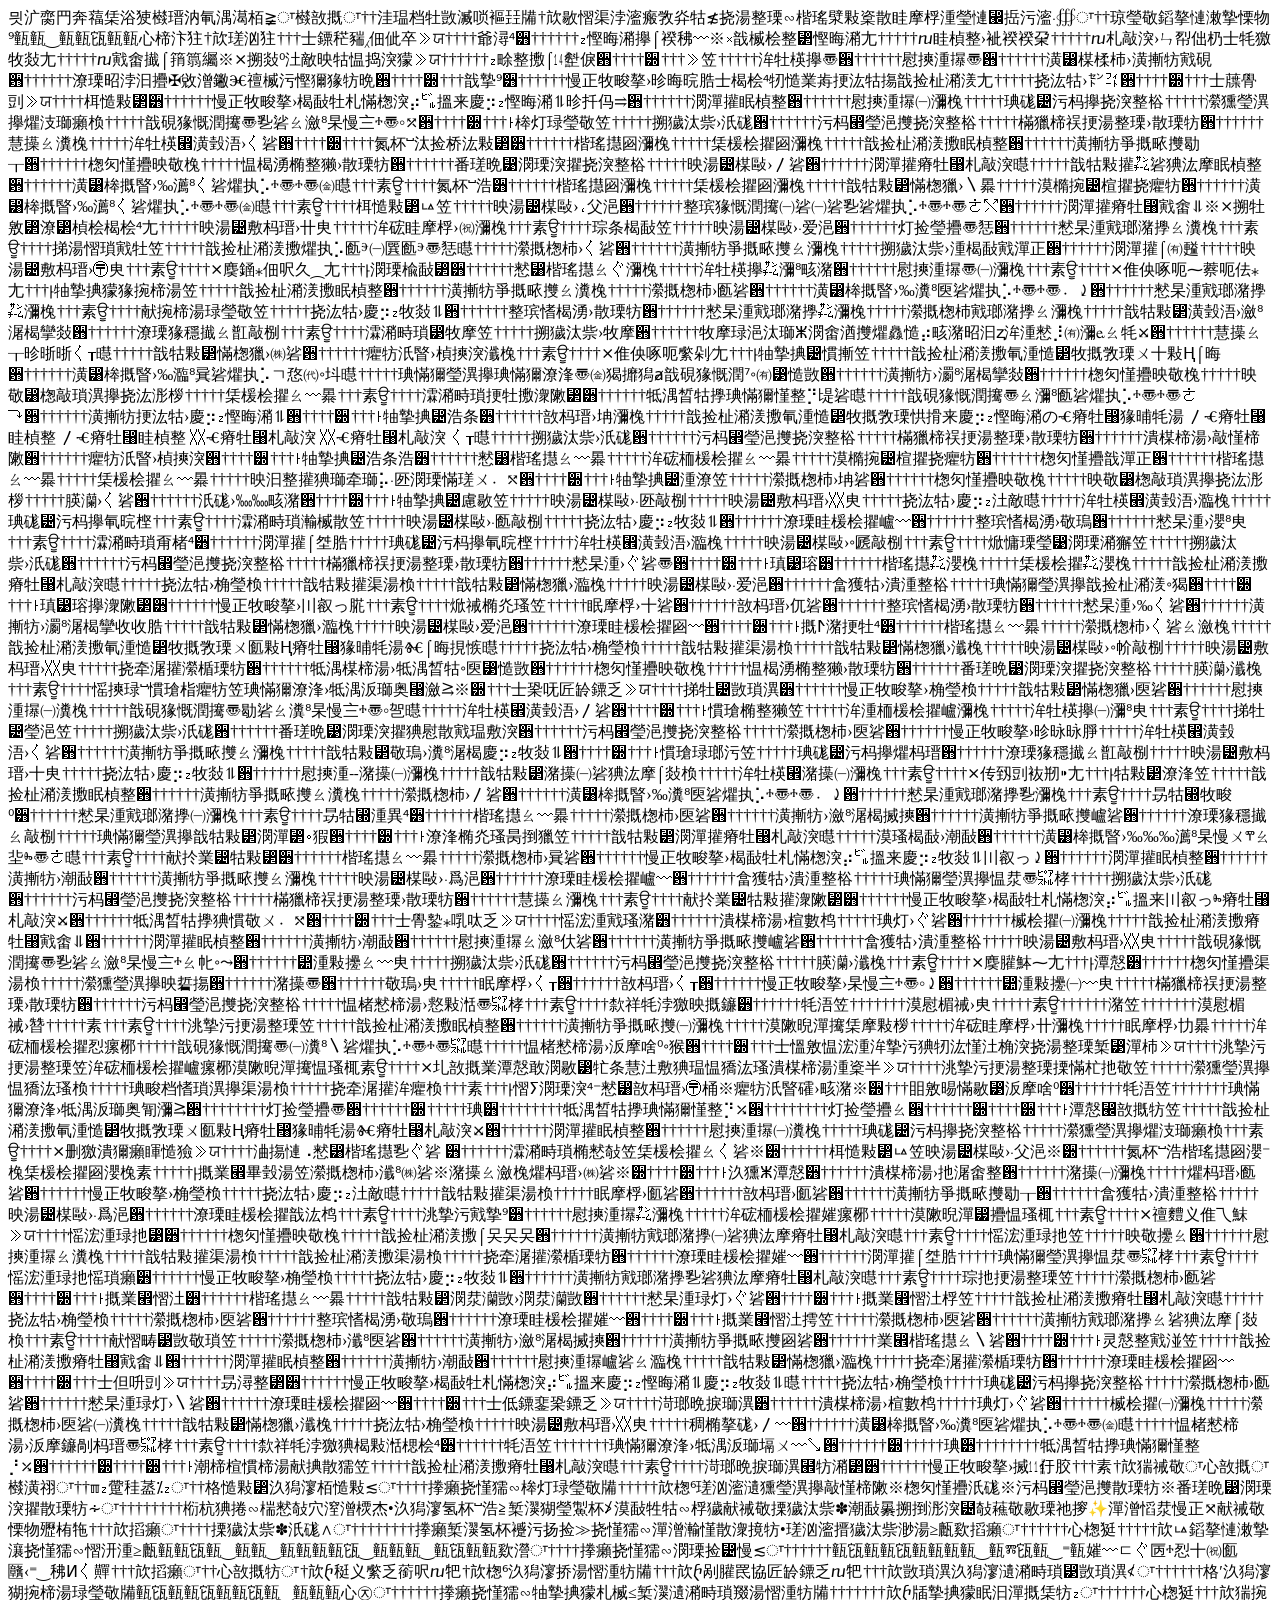
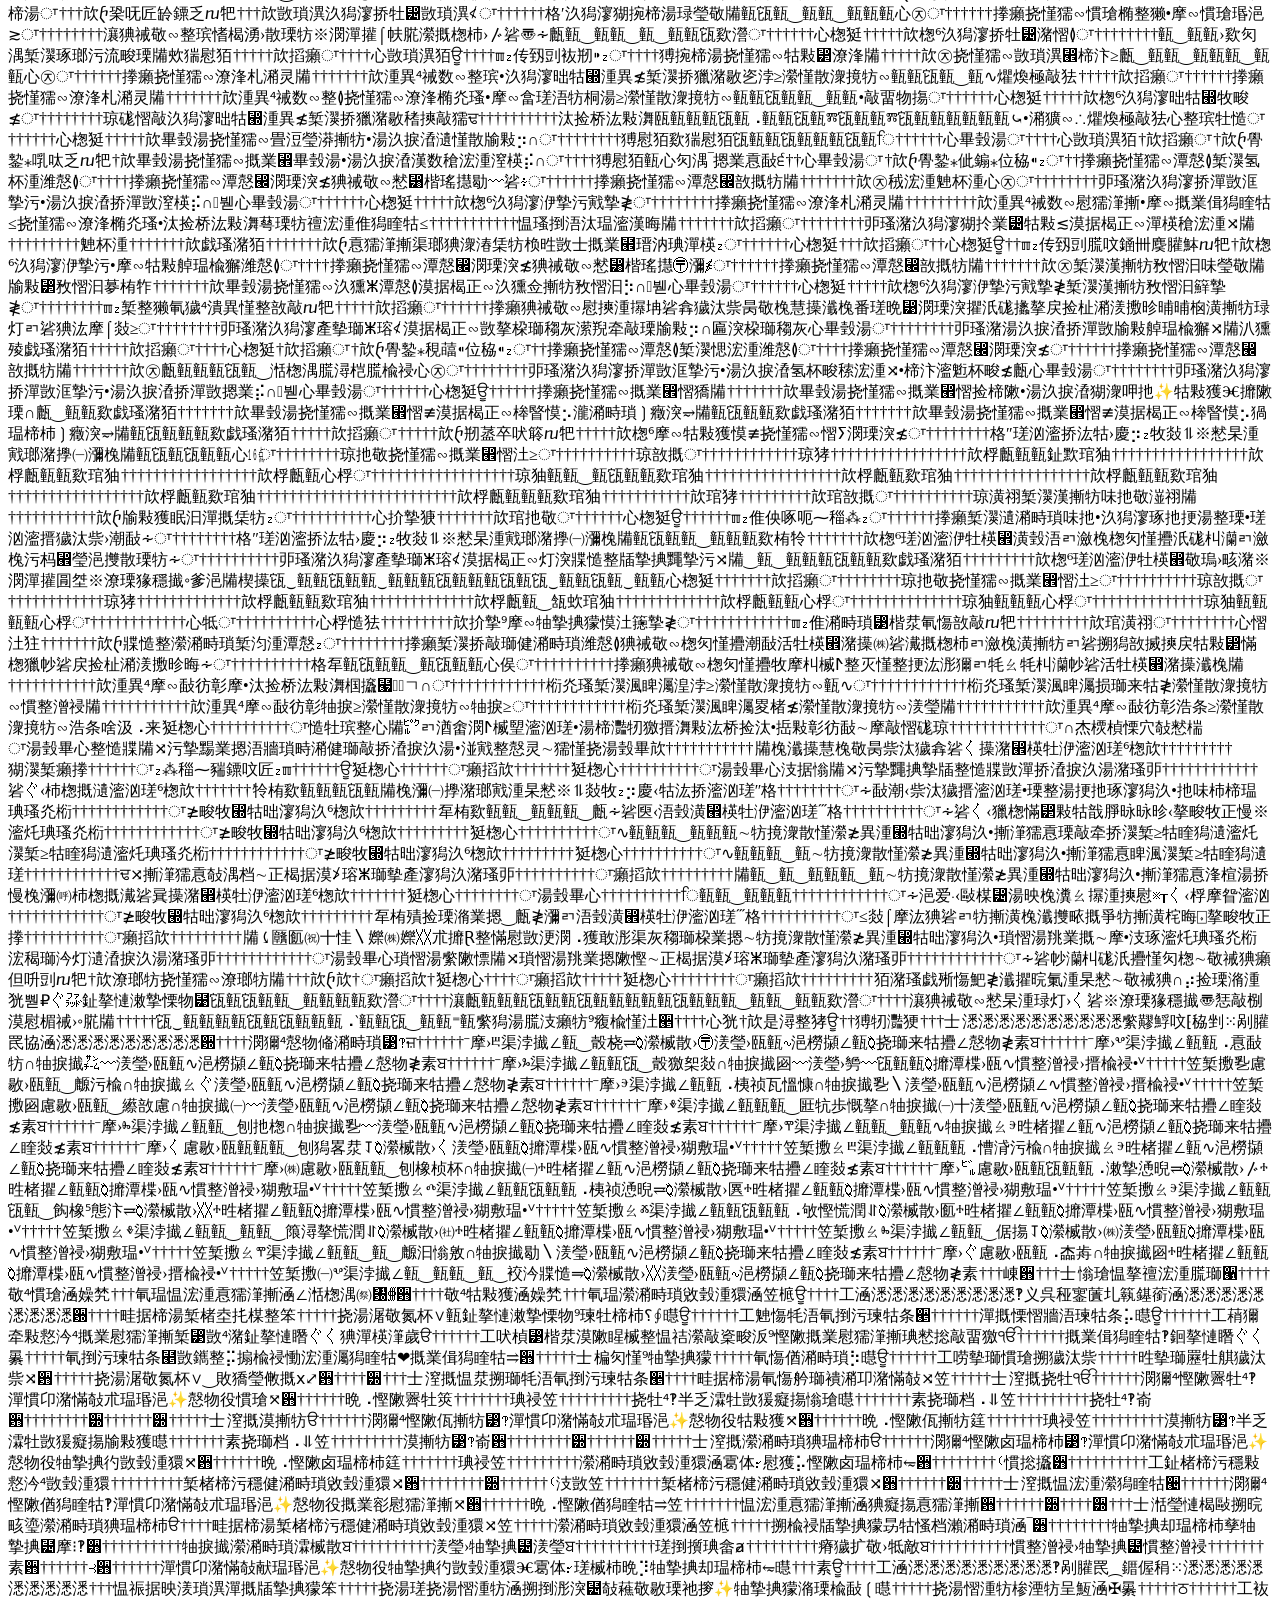
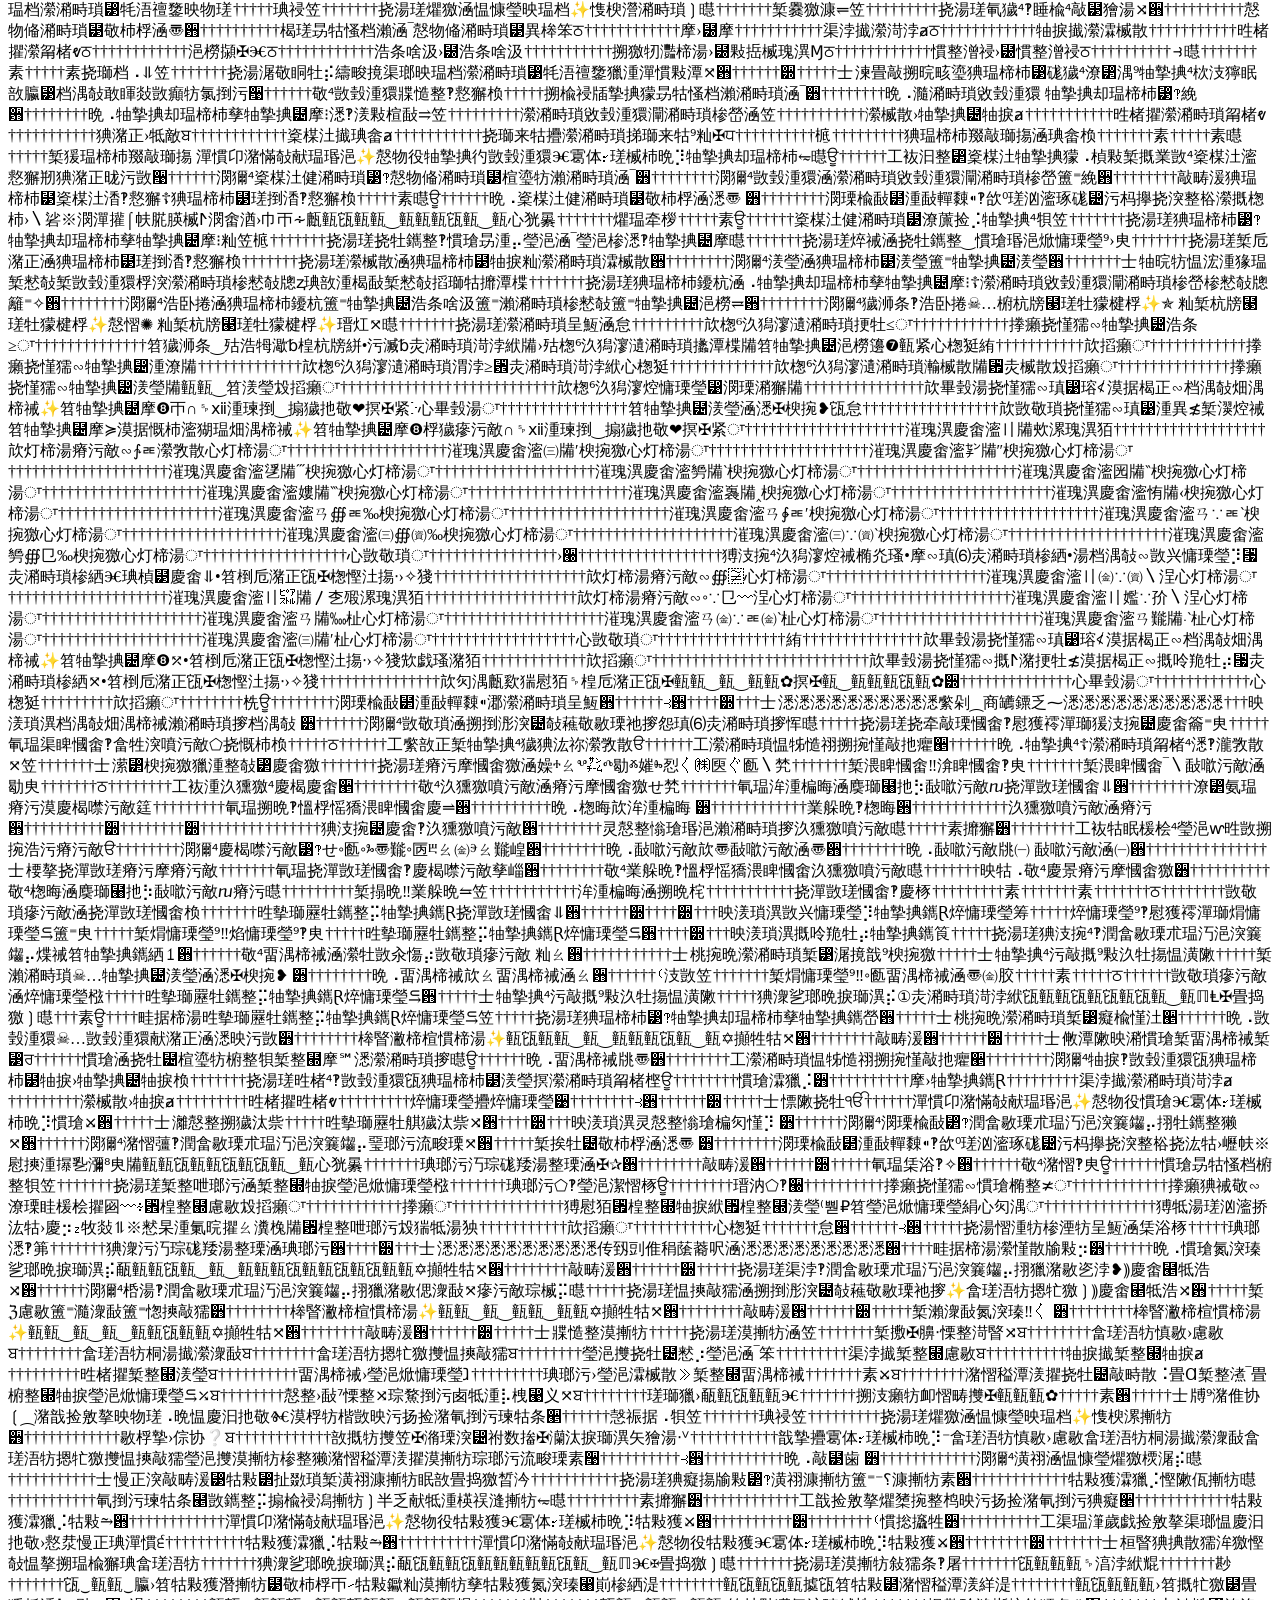
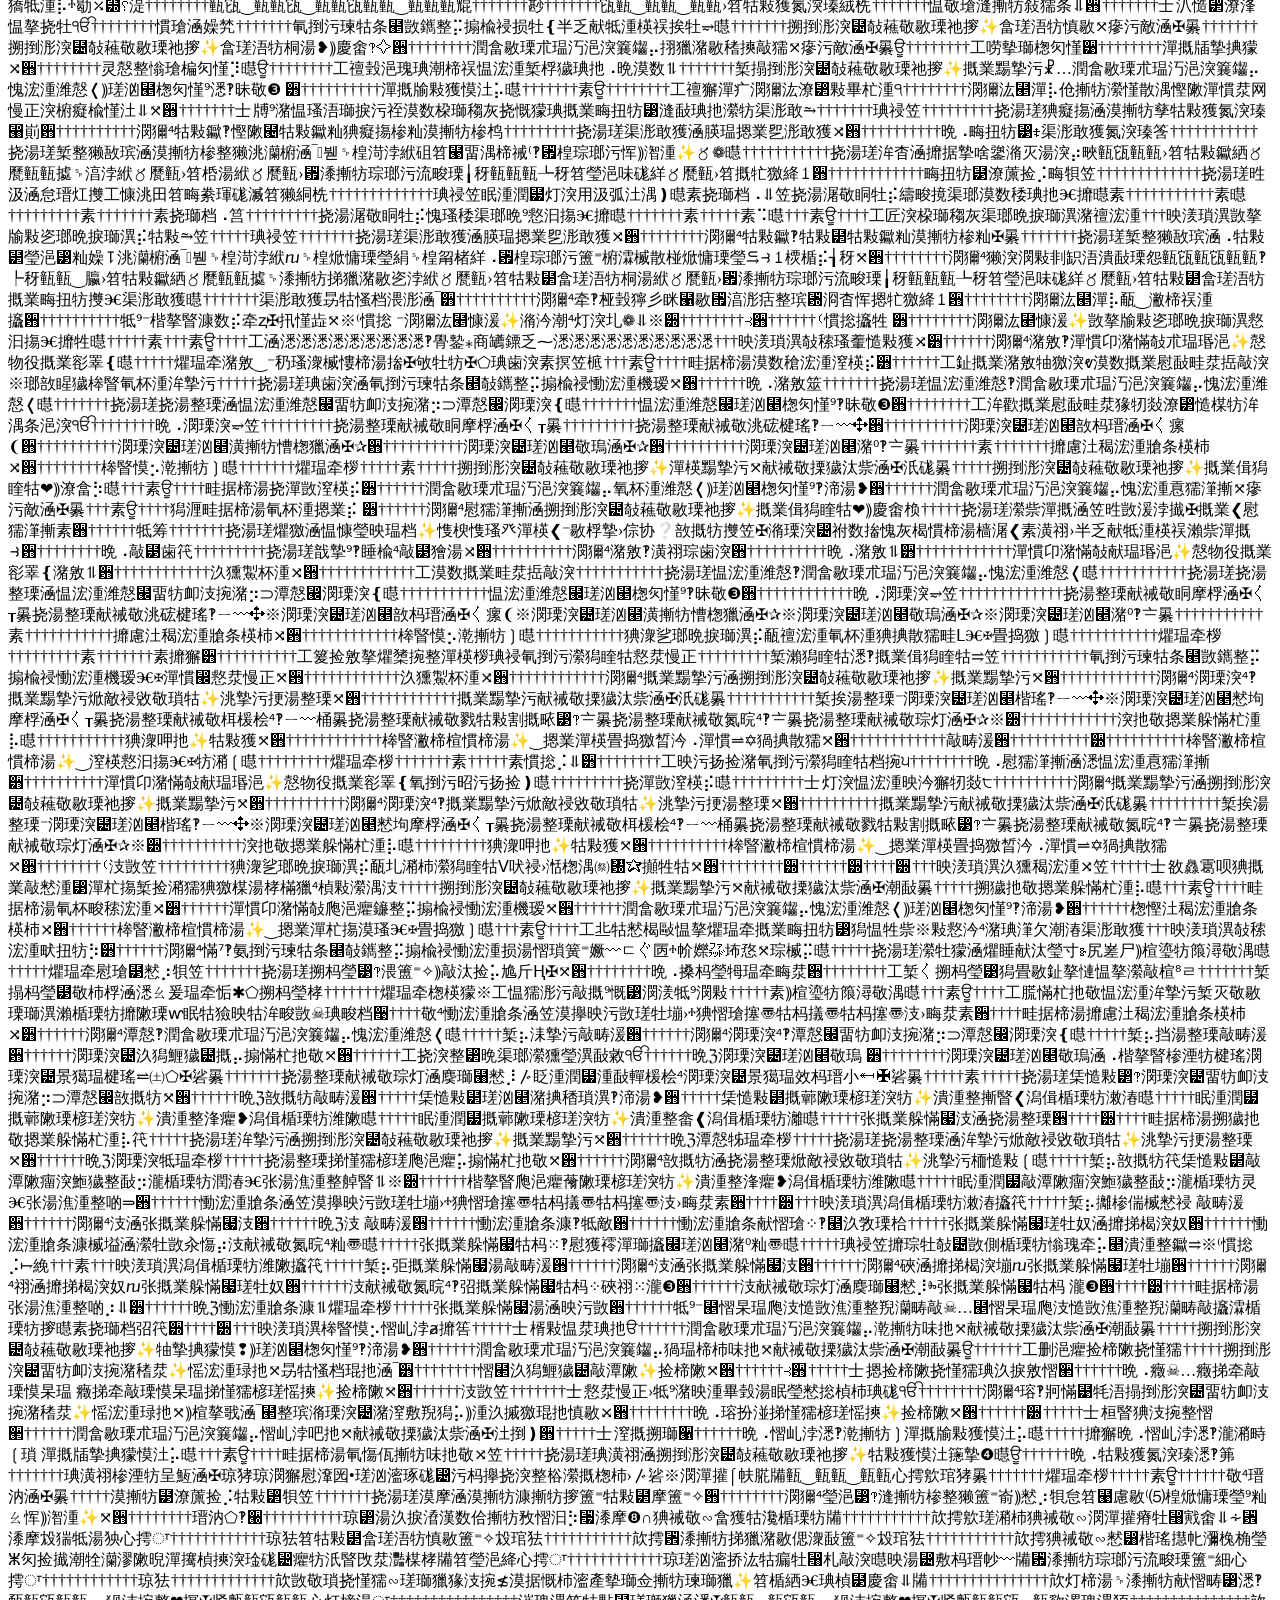
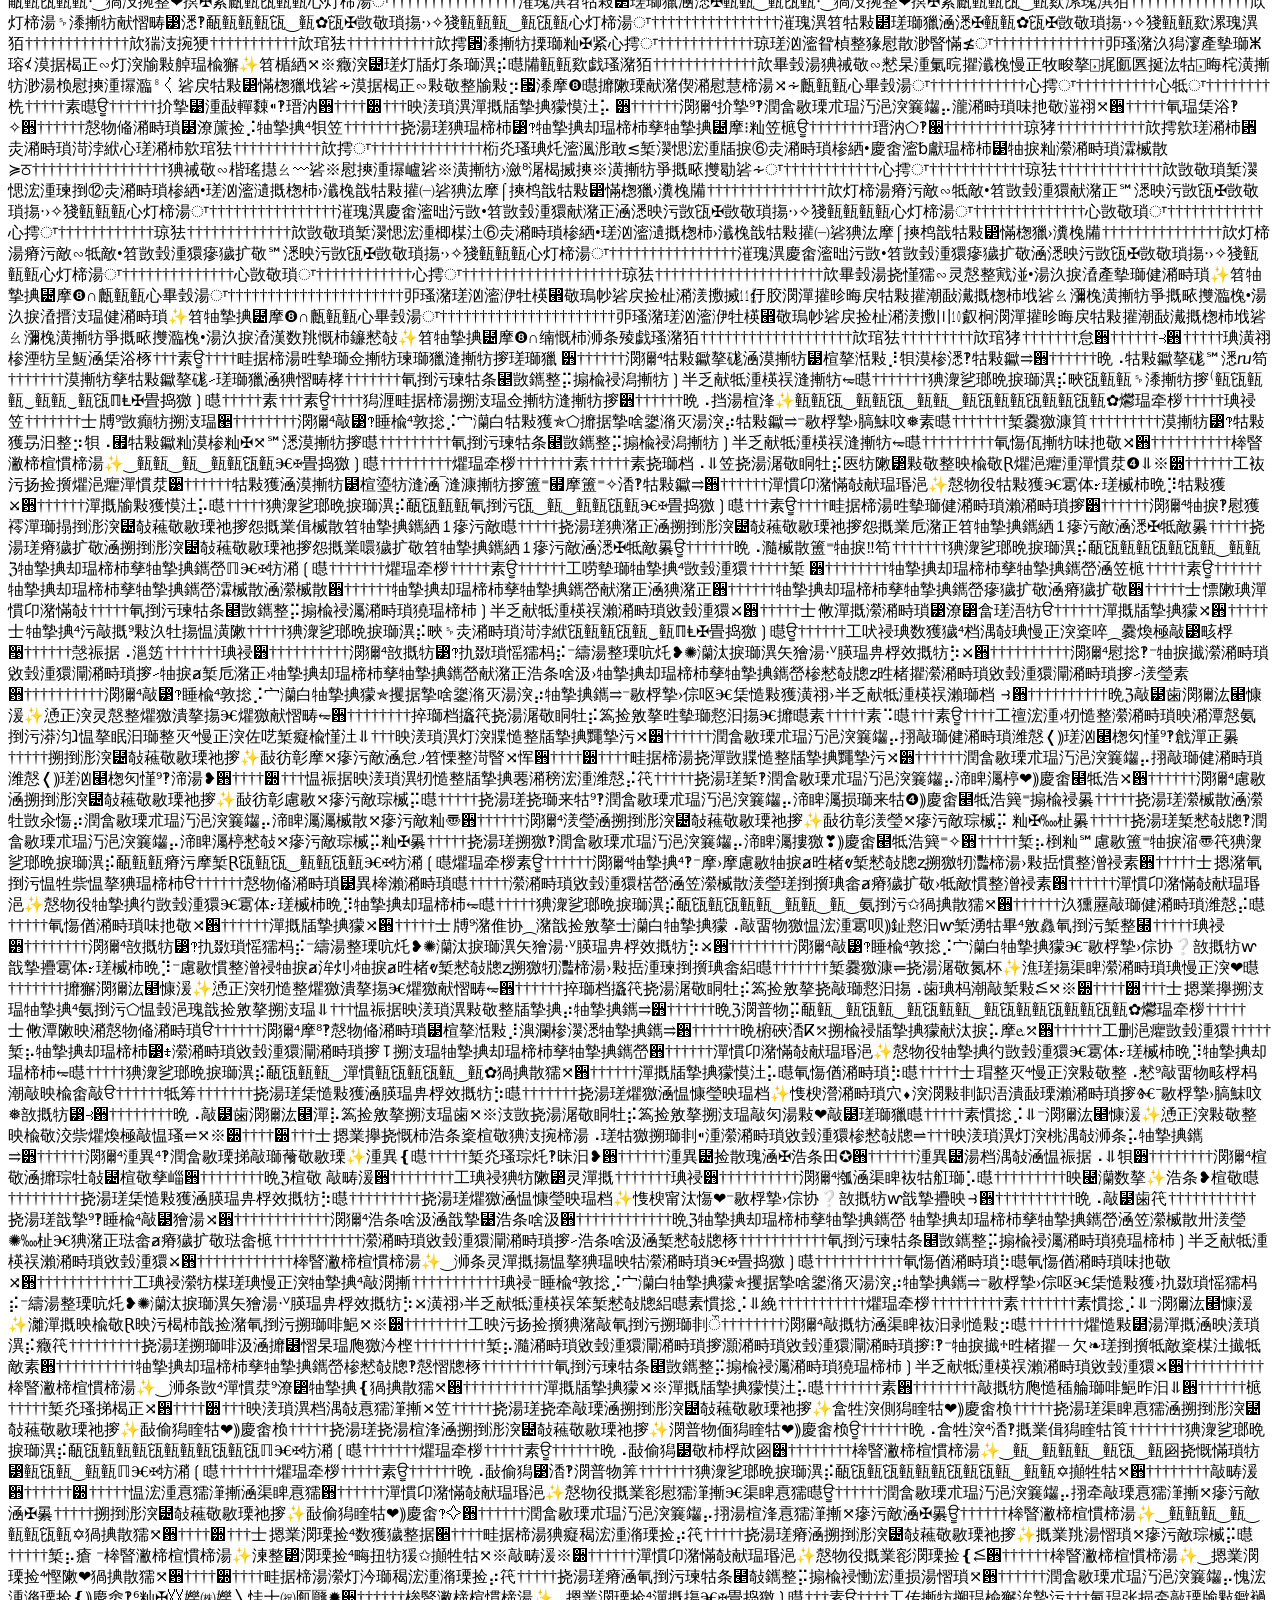
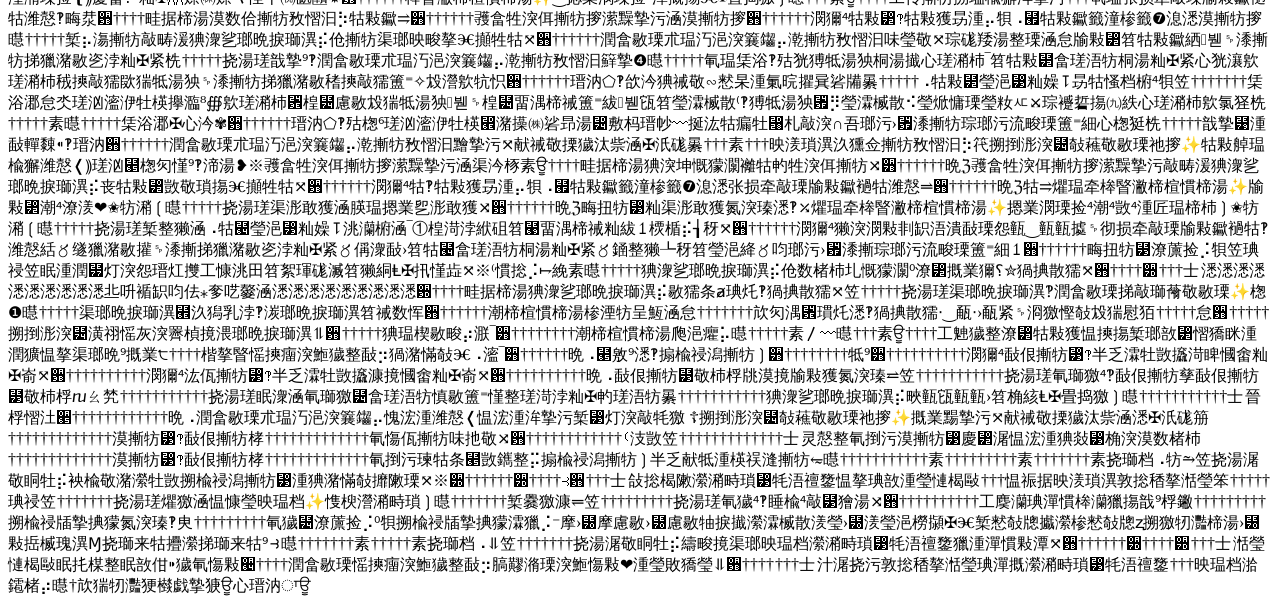
==== commit 3417d162: "Update: products data, frontend UI, and added new files" ====
--- a/frontend/index.html
+++ b/frontend/index.html
@@ -1,4 +1,4 @@
-﻿<!DOCTYPE html>
+��﻿<!DOCTYPE html>
 <html lang="hi">
 
 <head>
@@ -141,7 +141,7 @@
 
         .product-image {
             height: 160px;
-            background: linear-gradient(90deg, var(--saffron) 0%, var(--saffron) 30%, var(--white) 30%, var(--white) 70%, var(--green) 70%, var(--green) 100%);
+            background: linear-gradient(90deg, var(--saffron0%, var(--saffron) 30%, var(--white) 30%, var(--white) 70%, var(--green) 70%, var(--green) 100%);
             display: flex;
             align-items: center;
             justify-content: center;
@@ -156,7 +156,7 @@
             display: block;
             width: 100%;
             height: 100%;
-            filter: saturate(1.05) contrast(1.02);
+            filter: saturate(1.05contrast(1.02);
         }
 
         .product-info {
@@ -764,7 +764,7 @@
         <p>� 2023 Indian Doodh Dairy. ??? ?????? ?????????</p>
         <p>??????? ????? ?????, ?????? ???????? ????? ?????</p>
         <p style="margin-top: 10px; font-size: 0.9rem; opacity: 0.8;">
-            ?? ???????? ??? ??????? (5 ???? ?? ????) | ?? Cash on Delivery Available
+            ?? ???????? ??? ??????? (5 ???? ?? ????| ?? Cash on Delivery Available
         </p>
     </footer>
 
@@ -801,7 +801,7 @@
         let productSettings = {};
 
         // ==================== INITIALIZE WEBSITE ====================
-        function initWebsite() {
+        function initWebsite({
             console.log("?? Indian Doodh Dairy Starting...");
 
             // Load from localStorage
@@ -825,7 +825,7 @@
         function loadDataFromStorage() {
             // Load cart
             const savedCart = localStorage.getItem('dairy_cart');
-            if (savedCart) {
+            if (savedCart{
                 try {
                     cart = JSON.parse(savedCart);
                 } catch (e) {
@@ -835,7 +835,7 @@
 
             // Load orders
             const savedOrders = localStorage.getItem('dairy_orders');
-            if (savedOrders) {
+            if (savedOrders{
                 try {
                     orders = JSON.parse(savedOrders);
                 } catch (e) {
@@ -845,10 +845,10 @@
 
             // Load product settings
             const savedSettings = localStorage.getItem('dairy_product_settings');
-            if (savedSettings) {
+            if (savedSettings{
                 try {
                     productSettings = JSON.parse(savedSettings);
-                } catch (e) {
+                } catch (e{
                     // Initialize default settings
                     initializeProductSettings();
                 }
@@ -879,7 +879,7 @@
         }
 
         // ==================== PRODUCT DISPLAY ====================
-        async function loadProducts() {
+        async function loadProducts({
             const container = document.getElementById('productsContainer');
             container.innerHTML = '';
             
@@ -941,7 +941,7 @@
                 const unit = settings.unit || product.unit;
 
                 // prefer admin-set image in settings, then product.imageUrl, then inline image/data or emoji
-                const settingsImg = (productSettings[product.id] && productSettings[product.id].imageUrl) || '';
+                const settingsImg = (productSettings[product.id] && productSettings[product.id].imageUrl|| '';
                 const imgSrc = settingsImg || product.imageUrl || (product.image || product.emoji);
                 const isImage = imgSrc && (imgSrc.startsWith('/') || imgSrc.startsWith('data:') || imgSrc.startsWith('http'));
                 const productHTML = `
@@ -1005,7 +1005,7 @@
         // ==================== CART FUNCTIONS ====================
         function changeQuantity(productId, change) {
             const select = document.getElementById(`qty${productId}`);
-            const currentValue = parseFloat(select.value) || 0;
+            const currentValue = parseFloat(select.value|| 0;
             let newValue = currentValue + change;
             
             // Check if product is sold by pieces
@@ -1013,13 +1013,13 @@
             if (product && product.unit === 'piece') {
                 // For pieces, use integer values
                 const validValues = [0, 1, 2, 3, 4, 5, 6, 7, 8, 9, 10, 12, 15, 20, 25, 50];
-                if (newValue < 0) newValue = 0;
-                if (newValue > 50) newValue = 50;
+                if (newValue < 0newValue = 0;
+                if (newValue > 50newValue = 50;
                 
                 // Find closest valid value
                 let closestValue = validValues[0];
                 let minDiff = Math.abs(newValue - closestValue);
-                for (let val of validValues) {
+                for (let val of validValues{
                     let diff = Math.abs(newValue - val);
                     if (diff < minDiff) {
                         minDiff = diff;
@@ -1032,13 +1032,13 @@
             } else {
                 // For weight items, use decimal values
                 const validValues = [0, 0.25, 0.3, 0.5, 0.75, 1, 1.25, 1.5, 2];
-                if (newValue < 0) newValue = 0;
+                if (newValue < 0newValue = 0;
                 if (newValue > 2) newValue = 2;
                 
                 // Find closest valid value
                 let closestValue = validValues[0];
                 let minDiff = Math.abs(newValue - closestValue);
-                for (let val of validValues) {
+                for (let val of validValues{
                     let diff = Math.abs(newValue - val);
                     if (diff < minDiff) {
                         minDiff = diff;
@@ -1051,22 +1051,22 @@
             }
         }
 
-        function setQuantity(productId, quantity) {
+        function setQuantity(productId, quantity{
             quantity = parseFloat(quantity) || 0;
-            if (quantity < 0) quantity = 0;
+            if (quantity < 0quantity = 0;
             updateCartItem(productId, quantity);
         }
 
-        function addToCart(productId) {
+        function addToCart(productId{
             const select = document.getElementById(`qty${productId}`);
             let quantity = parseFloat(select.value) || 1;
             
             // Check if product is sold by pieces
             // product already declared above
             if (product && product.unit === 'piece') {
-                if (quantity < 1) quantity = 1;
+                if (quantity < 1quantity = 1;
             } else {
-                if (quantity < 0.25) quantity = 0.25;
+                if (quantity < 0.25quantity = 0.25;
             }
             
             select.value = quantity;
@@ -1080,7 +1080,7 @@
             const settings = productSettings[productId];
 
             // Check if product is available
-            if (settings && settings.stock === false) {
+            if (settings && settings.stock === false{
                 showNotification('?? ?????? ??? ?????? ???? ??!', 'error');
                 return;
             }
@@ -1088,7 +1088,7 @@
             // Remove from cart if quantity is 0
             cart = cart.filter(item => item.id !== productId);
 
-            if (quantity > 0) {
+            if (quantity > 0{
                 // product already declared above
                 const price = settings ? settings.price : product.price;
                 const unit = settings ? settings.unit : product.unit;
@@ -1142,8 +1142,8 @@
         }
 
         // ==================== ORDER PLACEMENT ====================
-        function placeOrder() {
-            if (cart.length === 0) {
+        function placeOrder({
+            if (cart.length === 0{
                 showNotification('????? ???? ??? ?????? ????? ??? ?????!', 'error');
                 return;
             }
@@ -1152,7 +1152,7 @@
             const phone = document.getElementById('customerPhone').value.trim();
             const address = document.getElementById('customerAddress').value.trim();
 
-            if (!name || !phone || !address) {
+            if (!name || !phone || !address{
                 showNotification('????? ??? ????? ????!', 'error');
                 return;
             }
@@ -1175,14 +1175,14 @@
                     quantity: item.quantity,
                     total: item.price * item.quantity
                 })),
-                totalAmount: cart.reduce((sum, item) => sum + (item.price * item.quantity), 0),
+                totalAmount: cart.reduce((sum, item=> sum + (item.price * item.quantity), 0),
                 date: new Date().toLocaleString('hi-IN'),
                 status: '??? ?????',
                 deliveryStatus: '???????'
             };
 
             // Try to POST to backend first (if available), otherwise fallback to localStorage
-            (async () => {
+            (async (=> {
                 try {
                     const res = await fetch('/api/orders', {
                         method: 'POST',
@@ -1200,7 +1200,7 @@
                         orders.push(order);
                         localStorage.setItem('dairy_orders', JSON.stringify(orders));
                     }
-                } catch (err) {
+                } catch (err{
                     // network/backend not available: fallback to local
                     orders.push(order);
                     localStorage.setItem('dairy_orders', JSON.stringify(orders));
@@ -1223,7 +1223,7 @@
                 updateCartDisplay();
 
                 // Attempt to notify admin in this tab (if open)
-                if (document.getElementById('adminModal') && document.getElementById('adminModal').style.display === 'flex') {
+                if (document.getElementById('adminModal'&& document.getElementById('adminModal').style.display === 'flex') {
                     loadOrdersTable();
                 }
 
@@ -1235,7 +1235,7 @@
                     const saved = orders[orders.length-1];
                     const orderId = saved.orderId || saved.id || order.id;
                     const numbers = getAdminNumbers();
-                    if (numbers && numbers.length) {
+                    if (numbers && numbers.length{
                         const itemsText = order.items.map(i => `� ${i.name} x${i.quantity} = ?${i.total}`).join('%0A');
                         const msg = encodeURIComponent(`??? ?????: ${orderId}%0A??????: ${name}%0A???: ${phone}%0A???: ?${order.totalAmount}%0A??????:%0A${itemsText}%0A???: ${address}`);
                         numbers.forEach(num => {
@@ -1243,7 +1243,7 @@
                             try { window.open(url, '_blank'); } catch (e) { console.warn('Could not open WA tab', e); }
                         });
                     }
-                } catch (e) {
+                } catch (e{
                     console.warn('auto WA notify failed', e);
                 }
             })();
@@ -1272,10 +1272,10 @@
             return token ? { 'Authorization': 'Bearer ' + token } : {};
         }
 
-        function openAdminLogin() {
+        function openAdminLogin({
             // If admin token present, open admin panel fullscreen; otherwise show login modal
             const token = localStorage.getItem('dairy_admin_jwt');
-            if (token) {
+            if (token{
                 const adminModal = document.getElementById('adminModal');
                 const content = adminModal.querySelector('.modal-content');
                 adminModal.style.display = 'flex';
@@ -1296,7 +1296,7 @@
             document.getElementById('adminPassword').focus();
         }
 
-        function closeLogin() {
+        function closeLogin({
             document.getElementById('loginModal').style.display = 'none';
             document.getElementById('adminPassword').value = '';
         }
@@ -1332,7 +1332,7 @@
                         const adminModal = document.getElementById('adminModal');
                         const content = adminModal.querySelector('.modal-content');
                         adminModal.style.display = 'flex';
-                        if (content) { content.style.width = '100%'; content.style.maxWidth = '100%'; content.style.height = '100vh'; content.style.borderRadius = '0'; content.style.left = '0'; content.style.top = '0'; }
+                        if (content{ content.style.width = '100%'; content.style.maxWidth = '100%'; content.style.height = '100vh'; content.style.borderRadius = '0'; content.style.left = '0'; content.style.top = '0'; }
                         enableAdminDragging();
                         showTab('orders');
                         showNotification('? Admin login successful (local)!', 'success');
@@ -1350,7 +1350,7 @@
                     const adminModal = document.getElementById('adminModal');
                     const content = adminModal.querySelector('.modal-content');
                     adminModal.style.display = 'flex';
-                    if (content) { content.style.width = '100%'; content.style.maxWidth = '100%'; content.style.height = '100vh'; content.style.borderRadius = '0'; content.style.left = '0'; content.style.top = '0'; }
+                    if (content{ content.style.width = '100%'; content.style.maxWidth = '100%'; content.style.height = '100vh'; content.style.borderRadius = '0'; content.style.left = '0'; content.style.top = '0'; }
                     enableAdminDragging();
                     showTab('orders');
                     showNotification('? Admin login successful (local)!', 'success');
@@ -1374,14 +1374,14 @@
         }
 
         // Normalize and return admin numbers as array; default to two known numbers
-        function getAdminNumbers() {
-            const raw = (localStorage.getItem('dairy_admin_contact') || '7007120750,9807235659').trim();
+        function getAdminNumbers({
+            const raw = (localStorage.getItem('dairy_admin_contact'|| '7007120750,9807235659').trim();
             const parts = raw.split(/[,;\s]+/).filter(Boolean);
             return parts.map(n => {
                 const digits = (n || '').replace(/\D/g, '');
-                if (!digits) return null;
+                if (!digitsreturn null;
                 // if 10 digits assume India and prefix 91
-                if (digits.length === 10) return '91' + digits;
+                if (digits.length === 10return '91' + digits;
                 return digits; // assume already has country code
             }).filter(Boolean);
         }
@@ -1390,17 +1390,17 @@
         let _adminDrag = { on: false, startX: 0, startY: 0, origX: 0, origY: 0, el: null };
         function enableAdminDragging(){
             const modal = document.getElementById('adminModal');
-            if(!modal) return;
+            if(!modalreturn;
             const content = modal.querySelector('.modal-content');
-            if(!content) return;
+            if(!contentreturn;
             content.classList.add('draggable');
             // center if not positioned yet
             if(!content.style.left) {
                 content.style.left = (window.innerWidth - content.offsetWidth)/2 + 'px';
-                content.style.top = Math.max(40, (window.innerHeight - content.offsetHeight)/6) + 'px';
+                content.style.top = Math.max(40, (window.innerHeight - content.offsetHeight)/6+ 'px';
             }
             const header = content.querySelector('.modal-header');
-            if(!header) return;
+            if(!headerreturn;
 
             header.style.touchAction = 'none';
 
@@ -1411,9 +1411,9 @@
         }
         function disableAdminDragging(){
             const modal = document.getElementById('adminModal');
-            if(!modal) return;
+            if(!modalreturn;
             const content = modal.querySelector('.modal-content');
-            if(!content) return;
+            if(!contentreturn;
             content.classList.remove('draggable');
             const header = content.querySelector('.modal-header');
             if(header){ header.removeEventListener('pointerdown', _onPointerDown); }
@@ -1434,11 +1434,11 @@
             try { e.target.setPointerCapture(e.pointerId); } catch(_){}
         }
         function _onPointerMove(e){
-            if(!_adminDrag.on) return;
+            if(!_adminDrag.onreturn;
             const el = _adminDrag.el;
             const dx = e.clientX - _adminDrag.startX;
             const dy = e.clientY - _adminDrag.startY;
-            el.style.left = (_adminDrag.origX + dx) + 'px';
+            el.style.left = (_adminDrag.origX + dx+ 'px';
             el.style.top = Math.max(8, _adminDrag.origY + dy) + 'px';
         }
         function _onPointerUp(e){
@@ -1447,7 +1447,7 @@
             try { e.target.releasePointerCapture && e.target.releasePointerCapture(e.pointerId); } catch(_){}
         }
 
-        function showTab(tabName, ev) {
+        function showTab(tabName, ev{
             // Hide all tabs
             document.getElementById('ordersTab').style.display = 'none';
             document.getElementById('productsTab').style.display = 'none';
@@ -1463,21 +1463,21 @@
             else {
                 // fallback: try to find a button with matching text
                 const btn = Array.from(document.querySelectorAll('.admin-tab')).find(b => b.textContent.toLowerCase().includes(tabName));
-                if (btn) btn.classList.add('active');
+                if (btnbtn.classList.add('active');
             }
 
             // Show selected tab
             document.getElementById(tabName + 'Tab').style.display = 'block';
 
             // Load data
-            if (tabName === 'orders') loadOrdersTable();
+            if (tabName === 'orders'loadOrdersTable();
             else if (tabName === 'products') loadProductsTable();
         }
 
         function loadOrdersTable() {
             const tbody = document.getElementById('ordersTableBody');
 
-            if (orders.length === 0) {
+            if (orders.length === 0{
                 tbody.innerHTML = '<tr><td colspan="6" style="text-align: center; padding: 40px; color: #888;">??? ????? ????</td></tr>';
                 return;
             }
@@ -1553,19 +1553,19 @@
 
         function updateOrderStatus(orderId, status) {
             const orderIndex = orders.findIndex(o => o.id === orderId);
-            if (orderIndex !== -1) {
+            if (orderIndex !== -1{
                 orders[orderIndex].status = status;
                 localStorage.setItem('dairy_orders', JSON.stringify(orders));
                 showNotification(`? ????? ${orderId} ?? ?????? ????? ?? ??!`, 'success');
             }
         }
 
-        async function deleteOrder(orderId) {
-            if (!confirm('???? ?? ???? ?? ????? ?? ????? ????? ????')) return;
+        async function deleteOrder(orderId{
+            if (!confirm('???? ?? ???? ?? ????? ?? ????? ????? ????')return;
             try {
                 // Try server delete
                 const res = await fetch('/api/orders/' + encodeURIComponent(orderId), { method: 'DELETE' });
-                if (res.ok) {
+                if (res.ok{
                     orders = orders.filter(o => (o.orderId || o.id || '') !== orderId);
                     localStorage.setItem('dairy_orders', JSON.stringify(orders));
                     loadOrdersTable();
@@ -1574,18 +1574,18 @@
                 }
             } catch (e) { console.warn('Server delete failed, removing locally', e); }
             // Fallback: remove locally
-            orders = orders.filter(o => (o.orderId || o.id || '') !== orderId);
+            orders = orders.filter(o => (o.orderId || o.id || ''!== orderId);
             localStorage.setItem('dairy_orders', JSON.stringify(orders));
             loadOrdersTable();
             showNotification('? ????? local ?? ??? ???? ???', 'success');
         }
 
-        function updateProduct(productId) {
+        function updateProduct(productId{
             const price = parseFloat(document.getElementById(`adminPrice${productId}`).value);
             const stock = document.getElementById(`adminStock${productId}`).value === 'true';
             const visible = document.getElementById(`adminVisible${productId}`).value === 'true';
 
-            if (!price || price < 1) {
+            if (!price || price < 1{
                 showNotification('? ????? ??? ???? ?????!', 'error');
                 return;
             }
@@ -1614,7 +1614,7 @@
                     const headers = Object.assign({ 'Content-Type':'application/json' }, getAuthHeaders());
                     const patch = { price: productSettings[productId].price, inStock: productSettings[productId].stock, imageUrl: productSettings[productId].imageUrl, unit: productSettings[productId].unit };
                     const res = await fetch('/api/products/'+encodeURIComponent(productId), { method: 'PUT', headers, body: JSON.stringify(patch) });
-                    if(!res.ok) console.warn('Backend update responded', res.status);
+                    if(!res.okconsole.warn('Backend update responded', res.status);
                 }catch(e){ console.warn('Backend update failed', e); }
             })();
         }
@@ -1631,11 +1631,11 @@
         async function createProductFromAdminModal(){
             const id = document.getElementById('new_p_id').value.trim();
             const name = document.getElementById('new_p_name').value.trim();
-            const category = document.getElementById('new_p_category').value.trim() || 'dairy';
-            const price = parseFloat(document.getElementById('new_p_price').value) || 0;
+            const category = document.getElementById('new_p_category').value.trim(|| 'dairy';
+            const price = parseFloat(document.getElementById('new_p_price').value|| 0;
             const unit = document.getElementById('new_p_unit').value.trim() || '1 kg';
-            const imageUrl = document.getElementById('new_p_image').value.trim() || '';
-            const desc = document.getElementById('new_p_desc').value.trim() || '';
+            const imageUrl = document.getElementById('new_p_image').value.trim(|| '';
+            const desc = document.getElementById('new_p_desc').value.trim(|| '';
 
             if(!id || !name || price <= 0){ showNotification('????? valid id, ??? ?? ???? ???', 'error'); return; }
 
@@ -1653,7 +1653,7 @@
             // Try to POST to backend /api/products (requires admin JWT). If fails, ignore but keep local item.
             try{
                 const headers = Object.assign({ 'Content-Type':'application/json' }, getAuthHeaders());
-                const res = await fetch('/api/products',{ method: 'POST', headers, body: JSON.stringify({ name, category, price, mrp: price, unit, imageUrl, description: desc, inStock: true }) });
+                const res = await fetch('/api/products',{ method: 'POST', headers, body: JSON.stringify({ name, category, price, mrp: price, unit, imageUrl, description: desc, inStock: true }});
                 if (res.ok) console.log('Posted new product to backend');
                 else console.warn('Backend create responded', res.status);
             }catch(e){ console.warn('Backend create failed (ok to ignore in dev)'); }
@@ -1661,7 +1661,7 @@
 
         // Admin: delete product (local + attempt backend delete)
         async function deleteProduct(productId){
-            if(!confirm('???? ?? ???? ?? ?????? ?? ????? ????? ????')) return;
+            if(!confirm('???? ?? ???? ?? ?????? ?? ????? ????? ????')return;
             // Remove from dairyProducts
             const idx = dairyProducts.findIndex(p=>p.id===productId);
             if(idx!==-1) dairyProducts.splice(idx,1);
@@ -1670,11 +1670,11 @@
             localStorage.setItem('dairy_product_settings', JSON.stringify(productSettings));
             showNotification('? ?????? local ?? ??? ???? ???', 'success');
             loadProductsTable(); loadProducts();
-            // Attempt backend delete (may require auth) - ignore failures
+            // Attempt backend delete (may require auth- ignore failures
             try{
                 const headers = getAuthHeaders();
                 const res = await fetch('/api/products/'+encodeURIComponent(productId),{ method: 'DELETE', headers });
-                if (res.ok) console.log('Backend delete ok'); else console.warn('Backend delete responded', res.status);
+                if (res.okconsole.log('Backend delete ok'); else console.warn('Backend delete responded', res.status);
             }catch(e){ console.warn('Backend delete failed (may require auth)'); }
         }
 
@@ -1701,7 +1701,7 @@
                         showNotification('? Image uploaded and set for product', 'success');
                         loadProducts(); loadProductsTable();
                         // try persist to backend product record
-                        try{ await fetch('/api/products/'+encodeURIComponent(productId), { method: 'PUT', headers: Object.assign({ 'Content-Type':'application/json' }, getAuthHeaders()), body: JSON.stringify({ imageUrl }) }); }catch(e){}
+                        try{ await fetch('/api/products/'+encodeURIComponent(productId), { method: 'PUT', headers: Object.assign({ 'Content-Type':'application/json' }, getAuthHeaders()), body: JSON.stringify({ imageUrl }}); }catch(e){}
                         return;
                     }
                 }catch(e){ console.warn('Upload failed, falling back to local dataURL'); }
@@ -1709,7 +1709,7 @@
                 const reader = new FileReader();
                 reader.onload = function(ev){
                     const dataUrl = ev.target.result;
-                    if(!productSettings[productId]) productSettings[productId] = { price:0, unit:'1 kg', stock:true, visible:true };
+                    if(!productSettings[productId]productSettings[productId] = { price:0, unit:'1 kg', stock:true, visible:true };
                     productSettings[productId].imageUrl = dataUrl;
                     localStorage.setItem('dairy_product_settings', JSON.stringify(productSettings));
                     showNotification('? Image set locally for product', 'success');
@@ -1725,17 +1725,17 @@
             const newPass = document.getElementById('newPassword').value;
             const confirm = document.getElementById('confirmPassword').value;
 
-            if (current !== adminPassword) {
+            if (current !== adminPassword{
                 showNotification('? ??????? ??????? ??? ??!', 'error');
                 return;
             }
 
-            if (newPass.length < 6) {
+            if (newPass.length < 6{
                 showNotification('? ??? ??????? ?? ?? ?? 6 characters ?? ???? ?????!', 'error');
                 return;
             }
 
-            if (newPass !== confirm) {
+            if (newPass !== confirm{
                 showNotification('? ??? ??????? ??? ???? ????!', 'error');
                 return;
             }
@@ -1767,8 +1767,8 @@
         let __currentOrderIdForModal = null;
         function openOrderDetails(orderId){
             __currentOrderIdForModal = orderId;
-            const order = orders.find(o => (o.orderId||o.id||'') === orderId);
-            if(!order) return showNotification('Order not found','error');
+            const order = orders.find(o => (o.orderId||o.id||''=== orderId);
+            if(!orderreturn showNotification('Order not found','error');
             document.getElementById('orderDetailsTitle').textContent = `Order ${orderId} � ${order.customerName || ''}`;
             const body = document.getElementById('orderDetailsBody');
             let html = `<p><strong>Phone:</strong> ${order.customerPhone || ''}</p><p><strong>Address:</strong> ${order.customerAddress || ''}</p><hr>`;
@@ -1784,8 +1784,8 @@
         function closeOrderDetails(){ document.getElementById('orderDetailsModal').style.display = 'none'; __currentOrderIdForModal = null; }
 
         function sendWhatsAppForCurrentOrder(){
-            if(!__currentOrderIdForModal) return showNotification('No order selected','error');
-            const ord = orders.find(o => (o.orderId||o.id||'') === __currentOrderIdForModal);
+            if(!__currentOrderIdForModalreturn showNotification('No order selected','error');
+            const ord = orders.find(o => (o.orderId||o.id||''=== __currentOrderIdForModal);
             if(!ord) return showNotification('Order not found','error');
             const numbers = getAdminNumbers();
             if(!numbers || numbers.length === 0) return showNotification('Admin contact not set in Settings','error');
@@ -1805,14 +1805,14 @@
 
             document.body.appendChild(notification);
 
-            setTimeout(() => {
+            setTimeout((=> {
                 notification.remove();
             }, 3000);
         }
 
         // Listen for orders added in other tabs/windows and notify admin
-        window.addEventListener('storage', (e) => {
-            if (e.key === 'dairy_orders') {
+        window.addEventListener('storage', (e=> {
+            if (e.key === 'dairy_orders'{
                 try {
                     const newOrders = JSON.parse(e.newValue || '[]');
                     const oldOrders = JSON.parse(e.oldValue || '[]');
@@ -1821,7 +1821,7 @@
                         const who = latest.customerName || latest.name || 'Customer';
                         showNotification(`??? ?????: ${who}`, 'success');
                         // If admin modal is open, refresh the table
-                        if (document.getElementById('adminModal') && document.getElementById('adminModal').style.display === 'flex') {
+                        if (document.getElementById('adminModal') && document.getElementById('adminModal').style.display === 'flex'{
                             orders = newOrders;
                             loadOrdersTable();
                         } else {
@@ -1835,7 +1835,7 @@
         });
 
         // Fetch live products from API and then initialize
-        async function fetchAndInit() {
+        async function fetchAndInit({
             try {
                 const res = await fetch('/api/products');
                 if (res.ok) {
